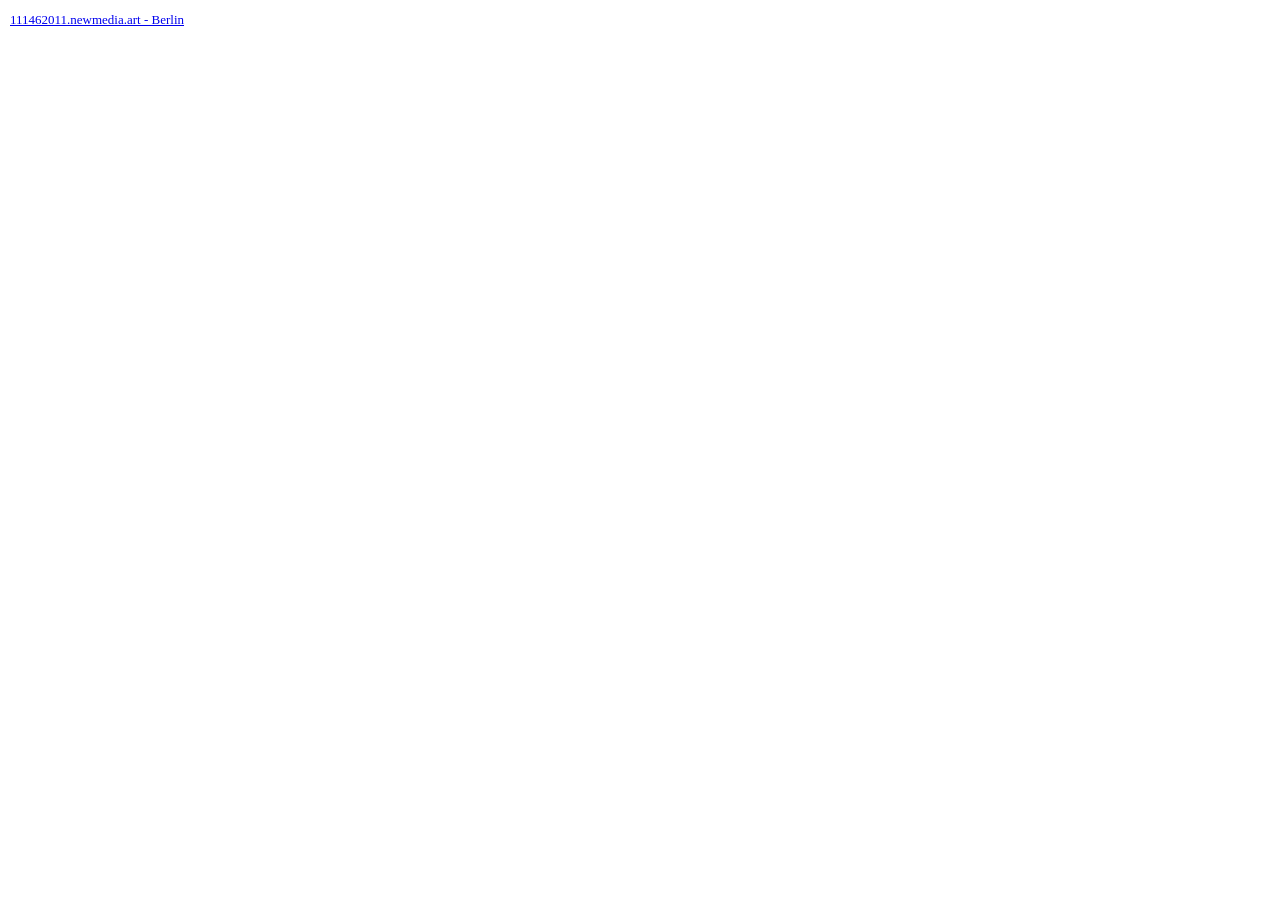
==== index.html @ 45abc76f "Add files via upload" ====
<!DOCTYPE html><html dir="ltr" lang="zh_tw"><head><title>Jodit Editor</title><style>html{margin:0;padding:0;min-height: 100%;}body{box-sizing:border-box;font-size:13px;line-height:1.6;padding:10px;margin:0;background:transparent;color:#000;position:relative;z-index:2;user-select:auto;margin:0px;overflow:auto;outline:none;}table{width:100%;border:none;border-collapse:collapse;empty-cells: show;max-width: 100%;}th,td{padding: 2px 5px;border:1px solid #ccc;-webkit-user-select:text;-moz-user-select:text;-ms-user-select:text;user-select:text}p{margin-top:0;}.jodit_editor .jodit_iframe_wrapper{display: block;clear: both;user-select: none;position: relative;}.jodit_editor .jodit_iframe_wrapper:after {position:absolute;content:"";z-index:1;top:0;left:0;right: 0;bottom: 0;cursor: pointer;display: block;background: rgba(0, 0, 0, 0);} .jodit_disabled{user-select: none;-o-user-select: none;-moz-user-select: none;-khtml-user-select: none;-webkit-user-select: none;-ms-user-select: none}</style></head><body dir="ltr" style="direction: ltr; ;" spellcheck="false"><p><a href="https://111462011.newmedia.art/zh/">111462011.newmedia.art - Berlin</a></p><p><br></p><p><br></p></body></html>
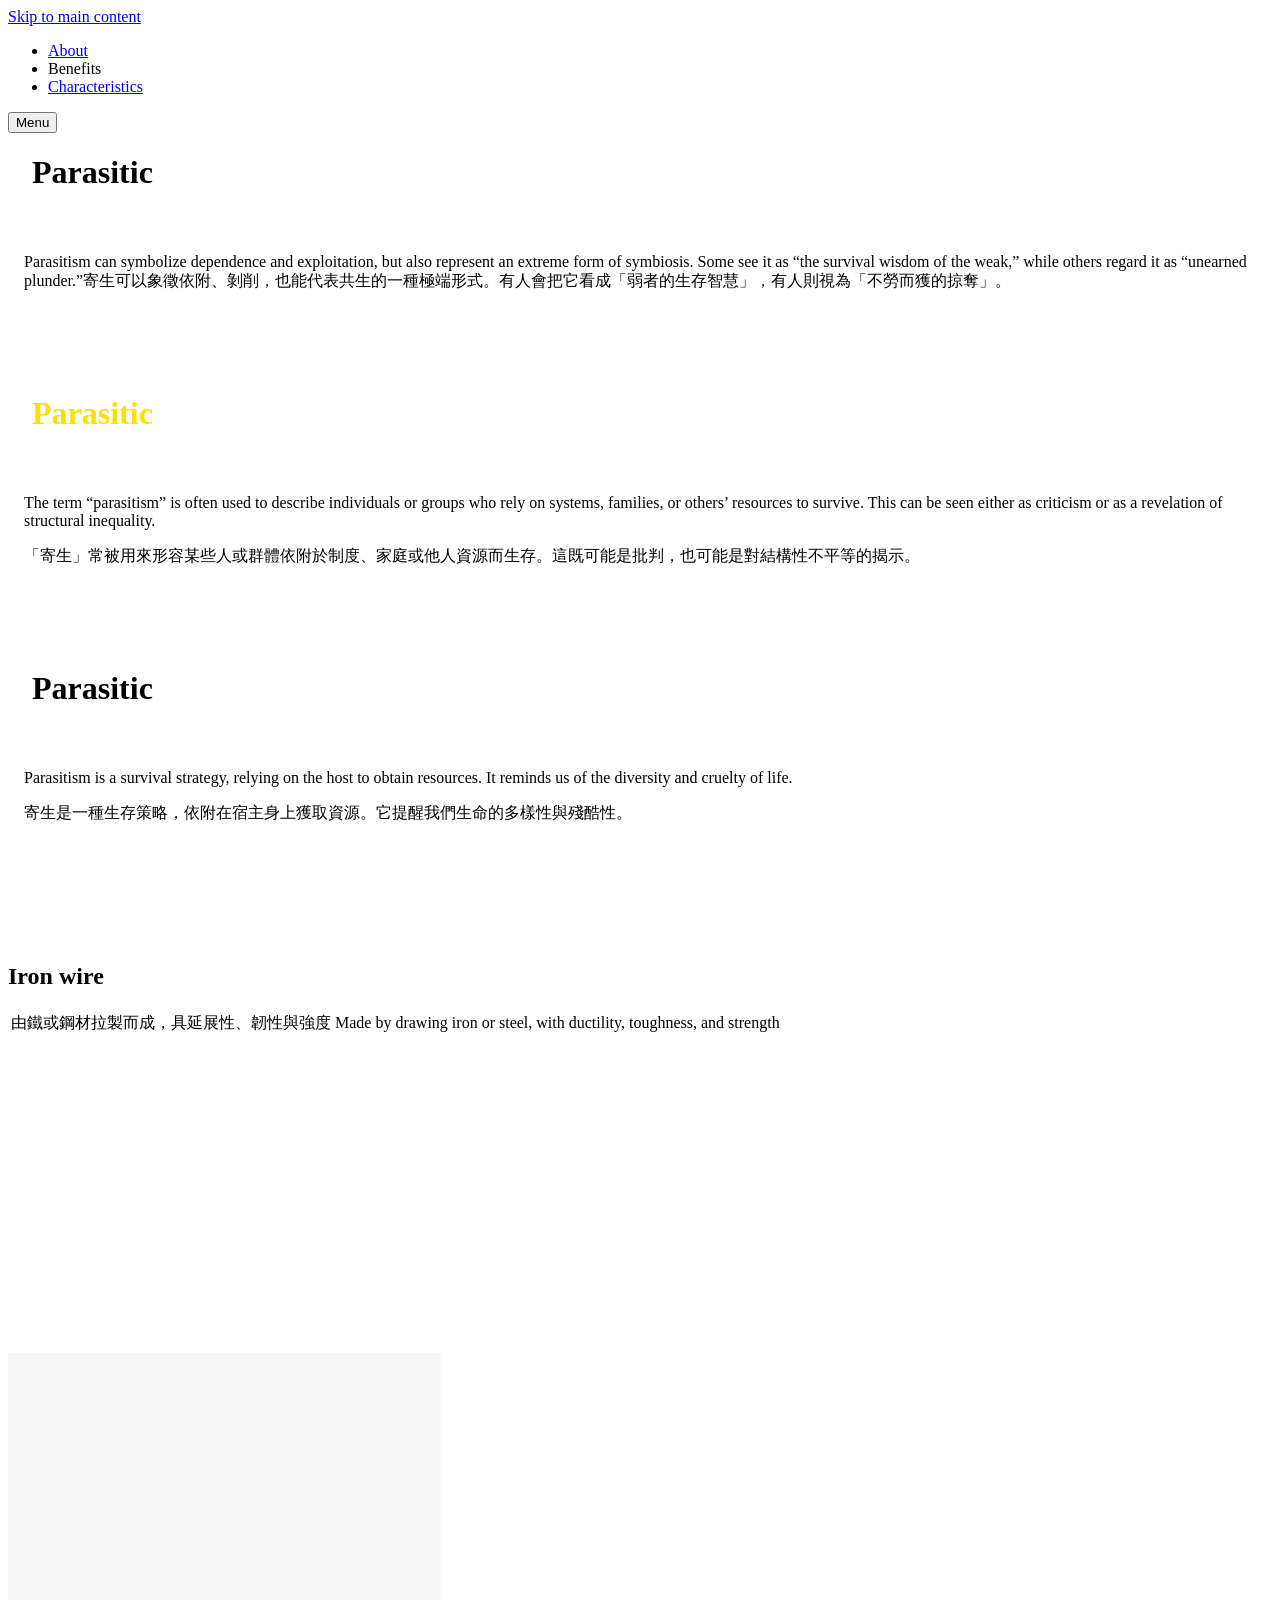
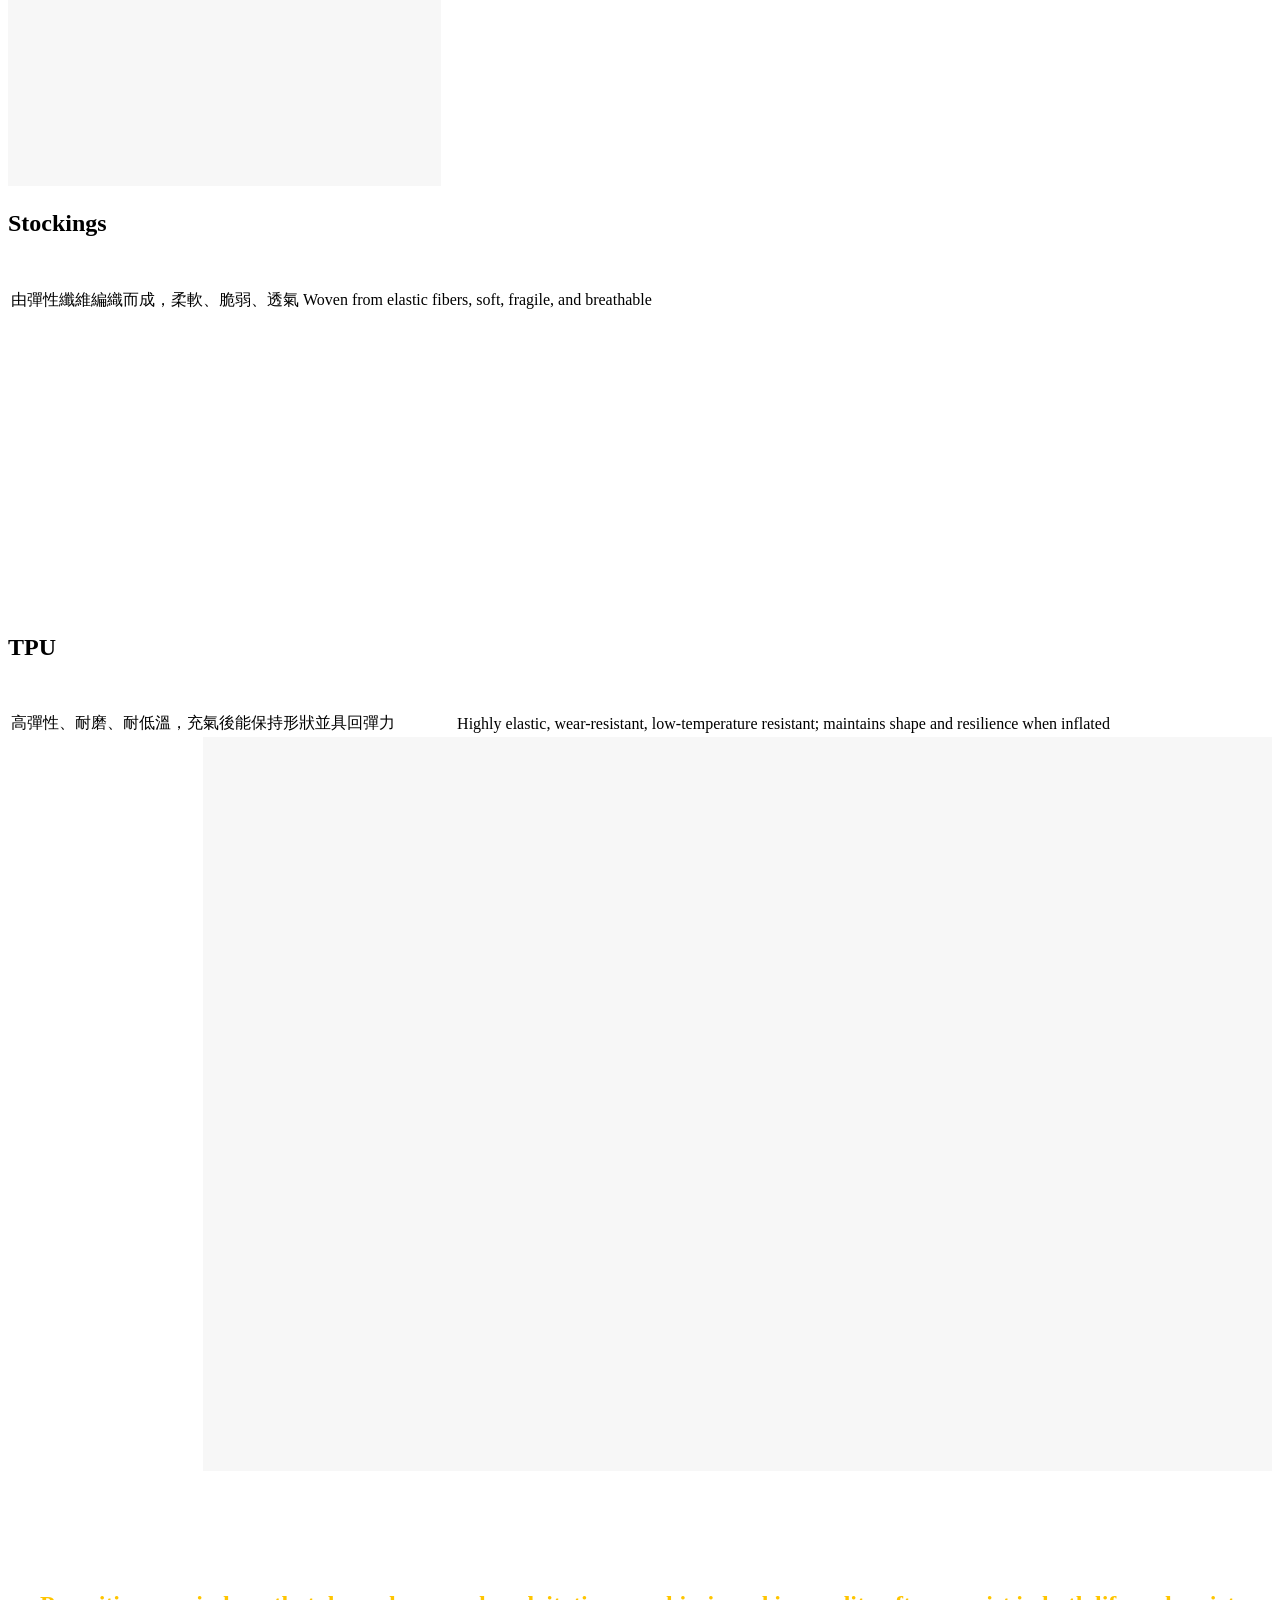
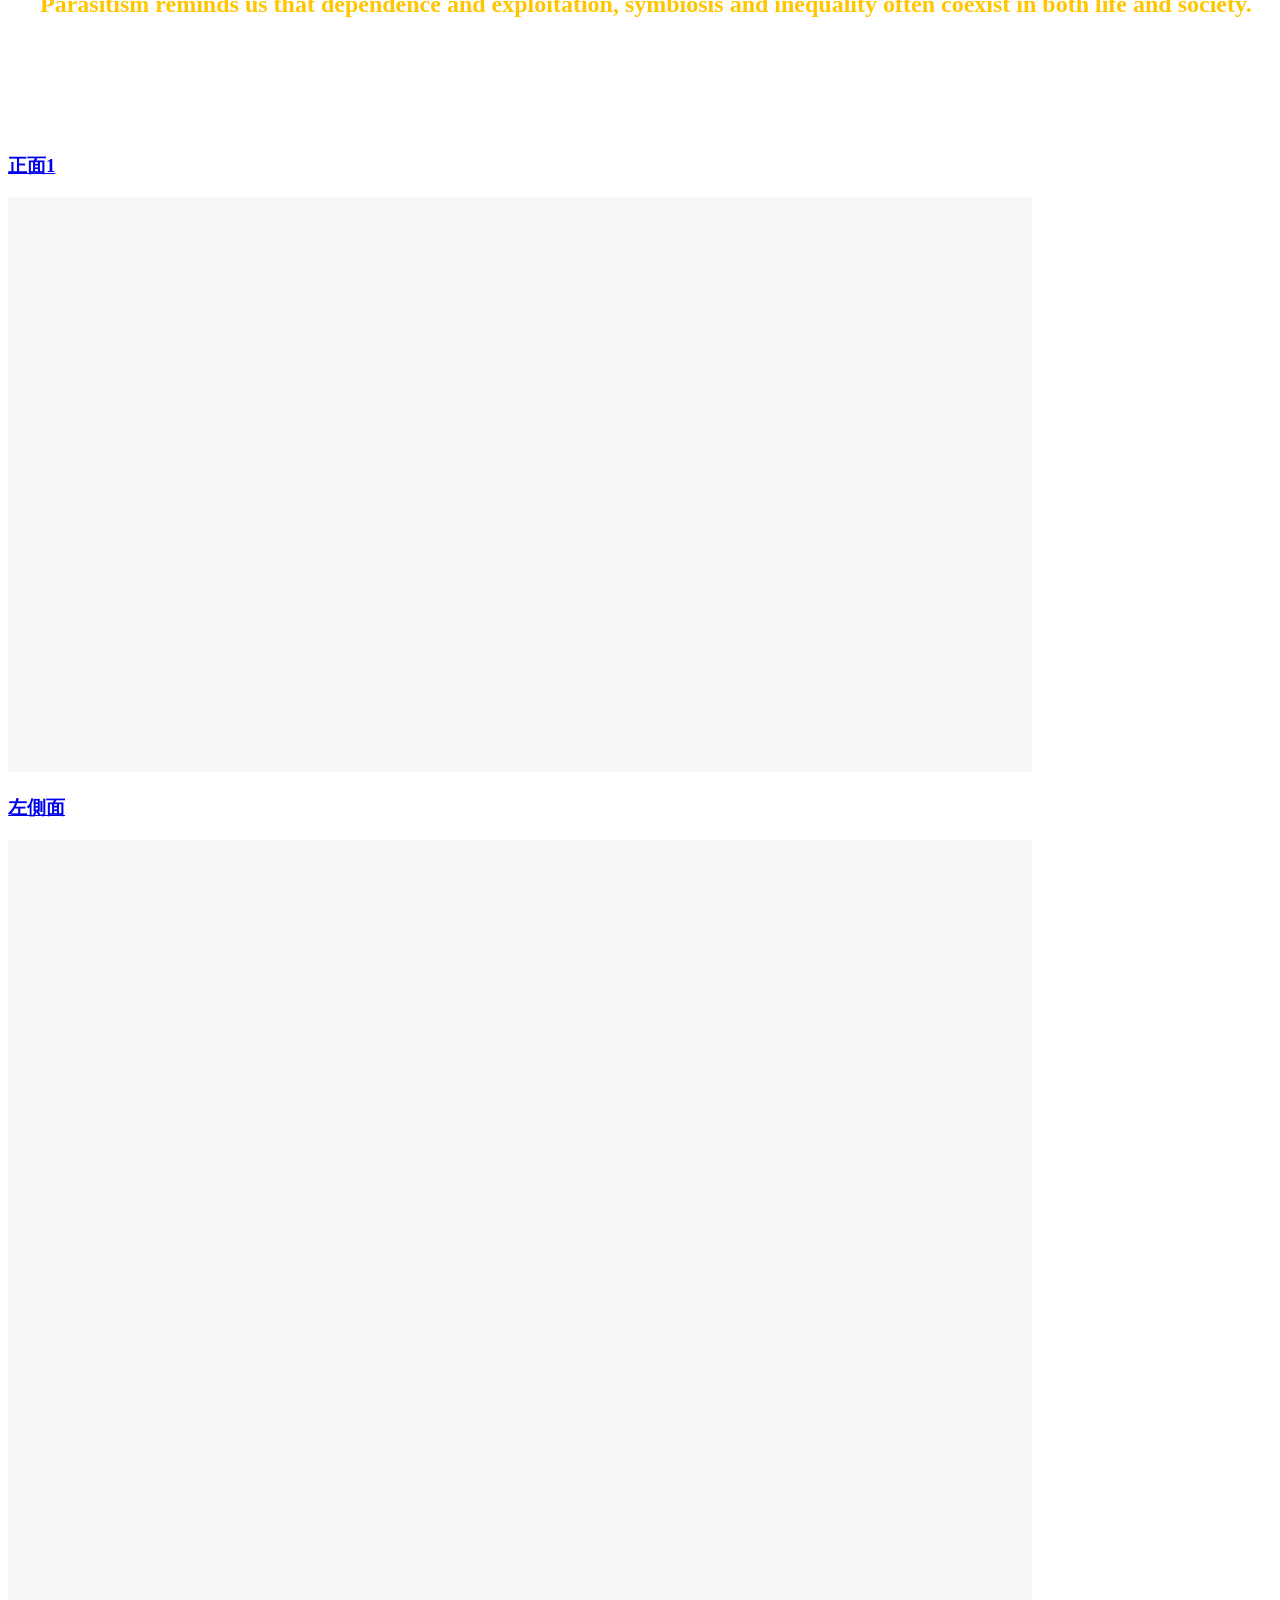
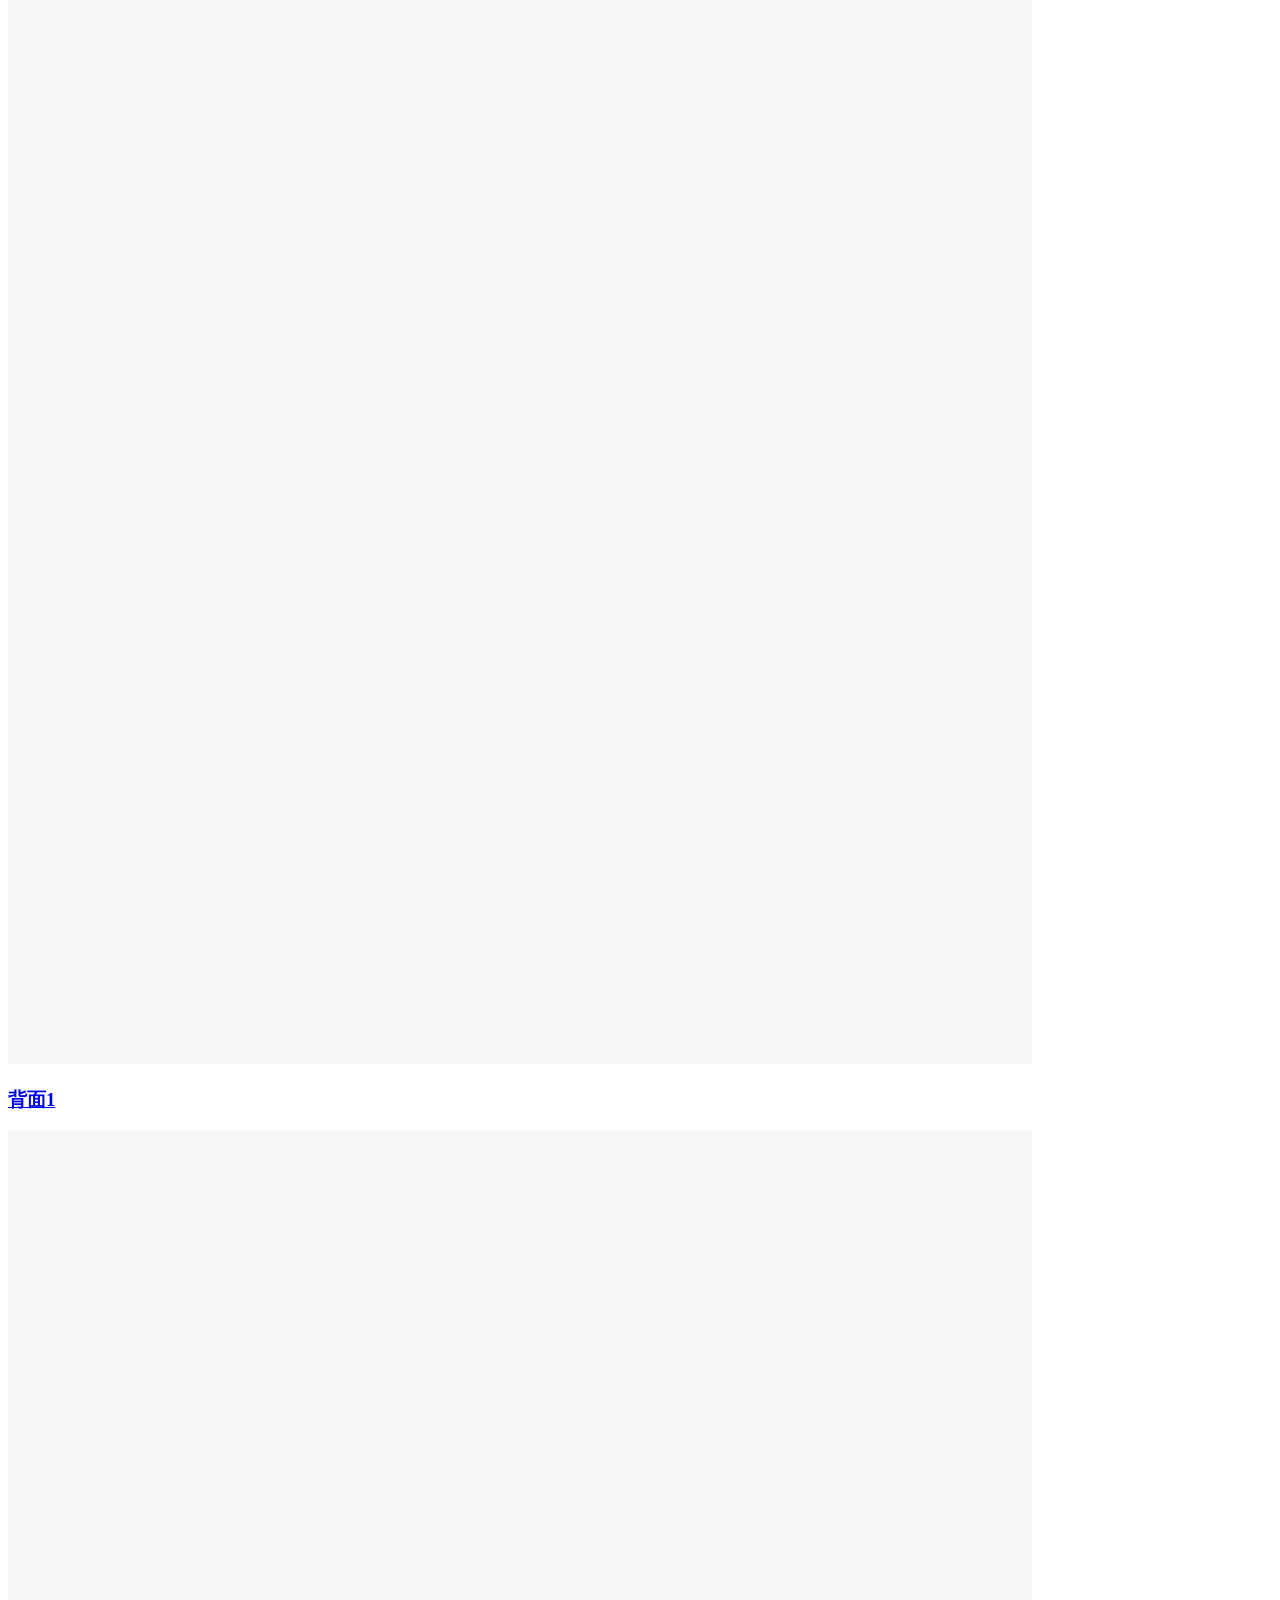
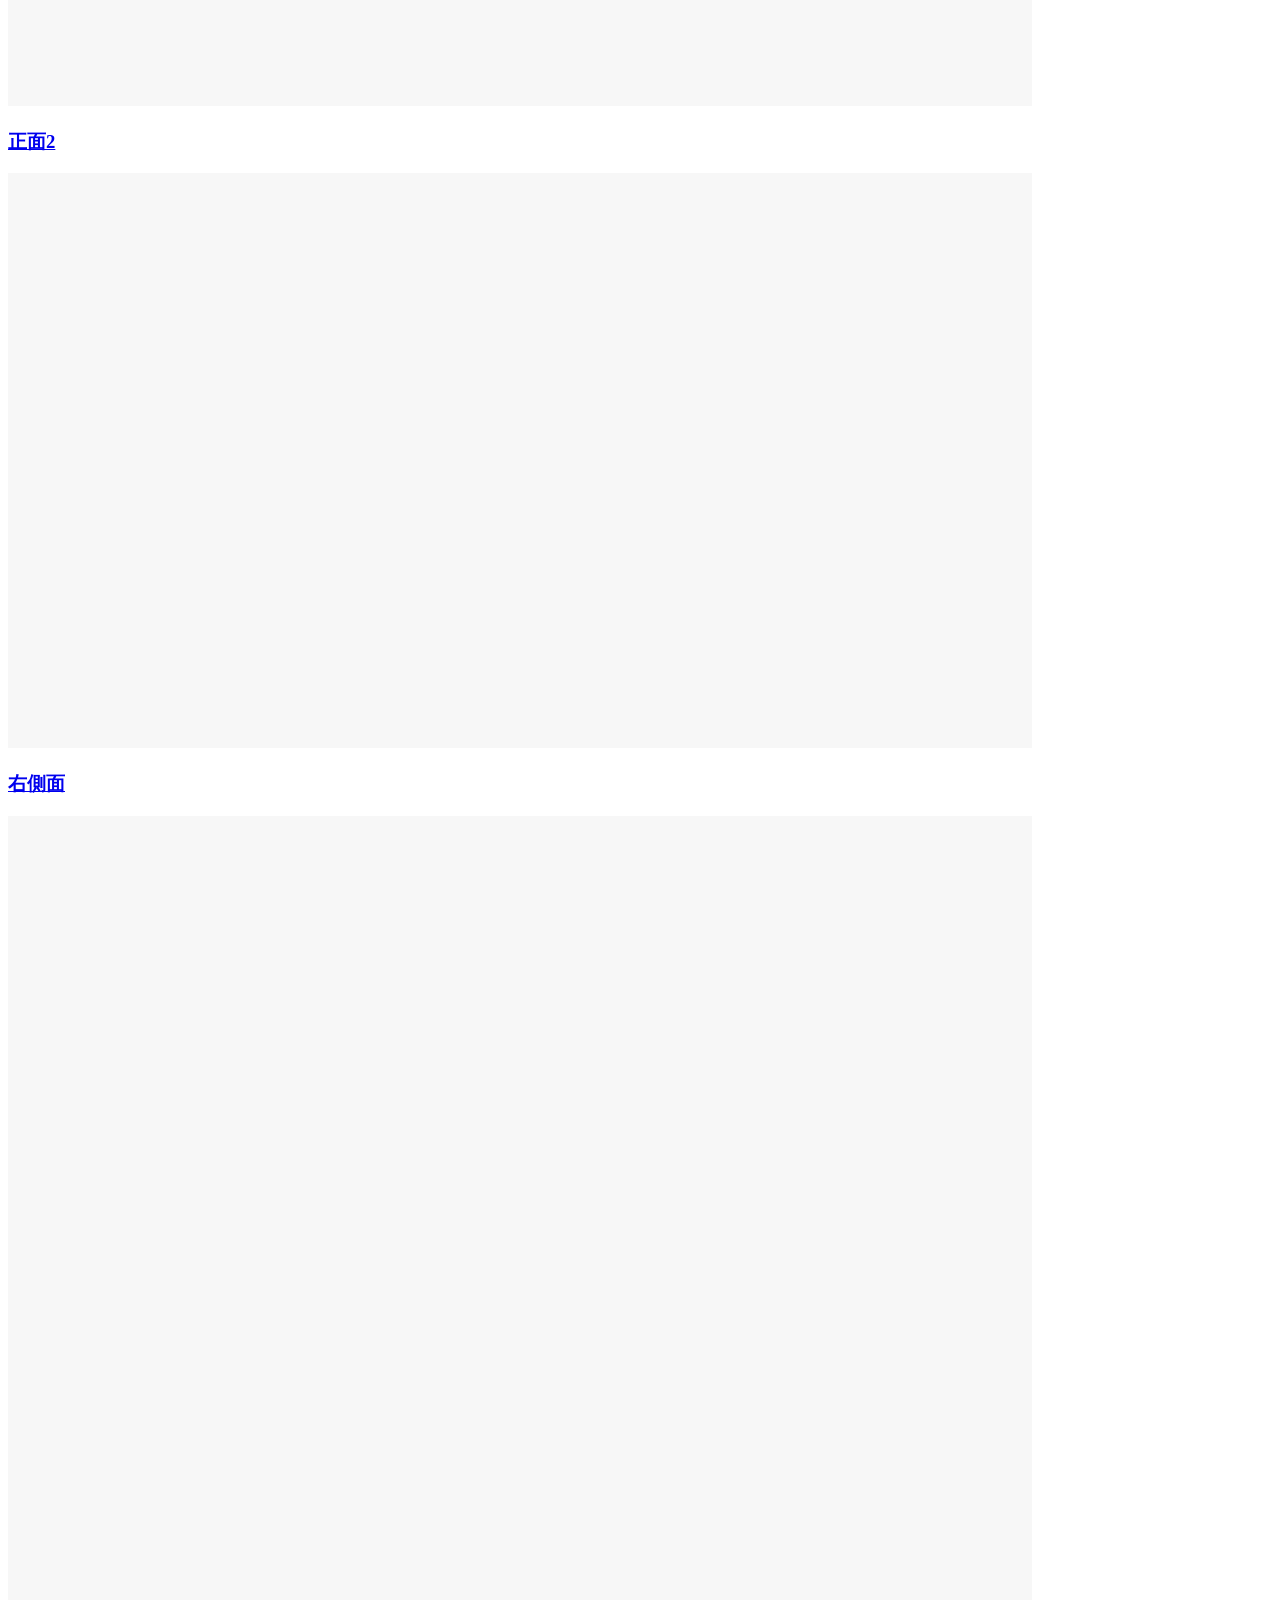
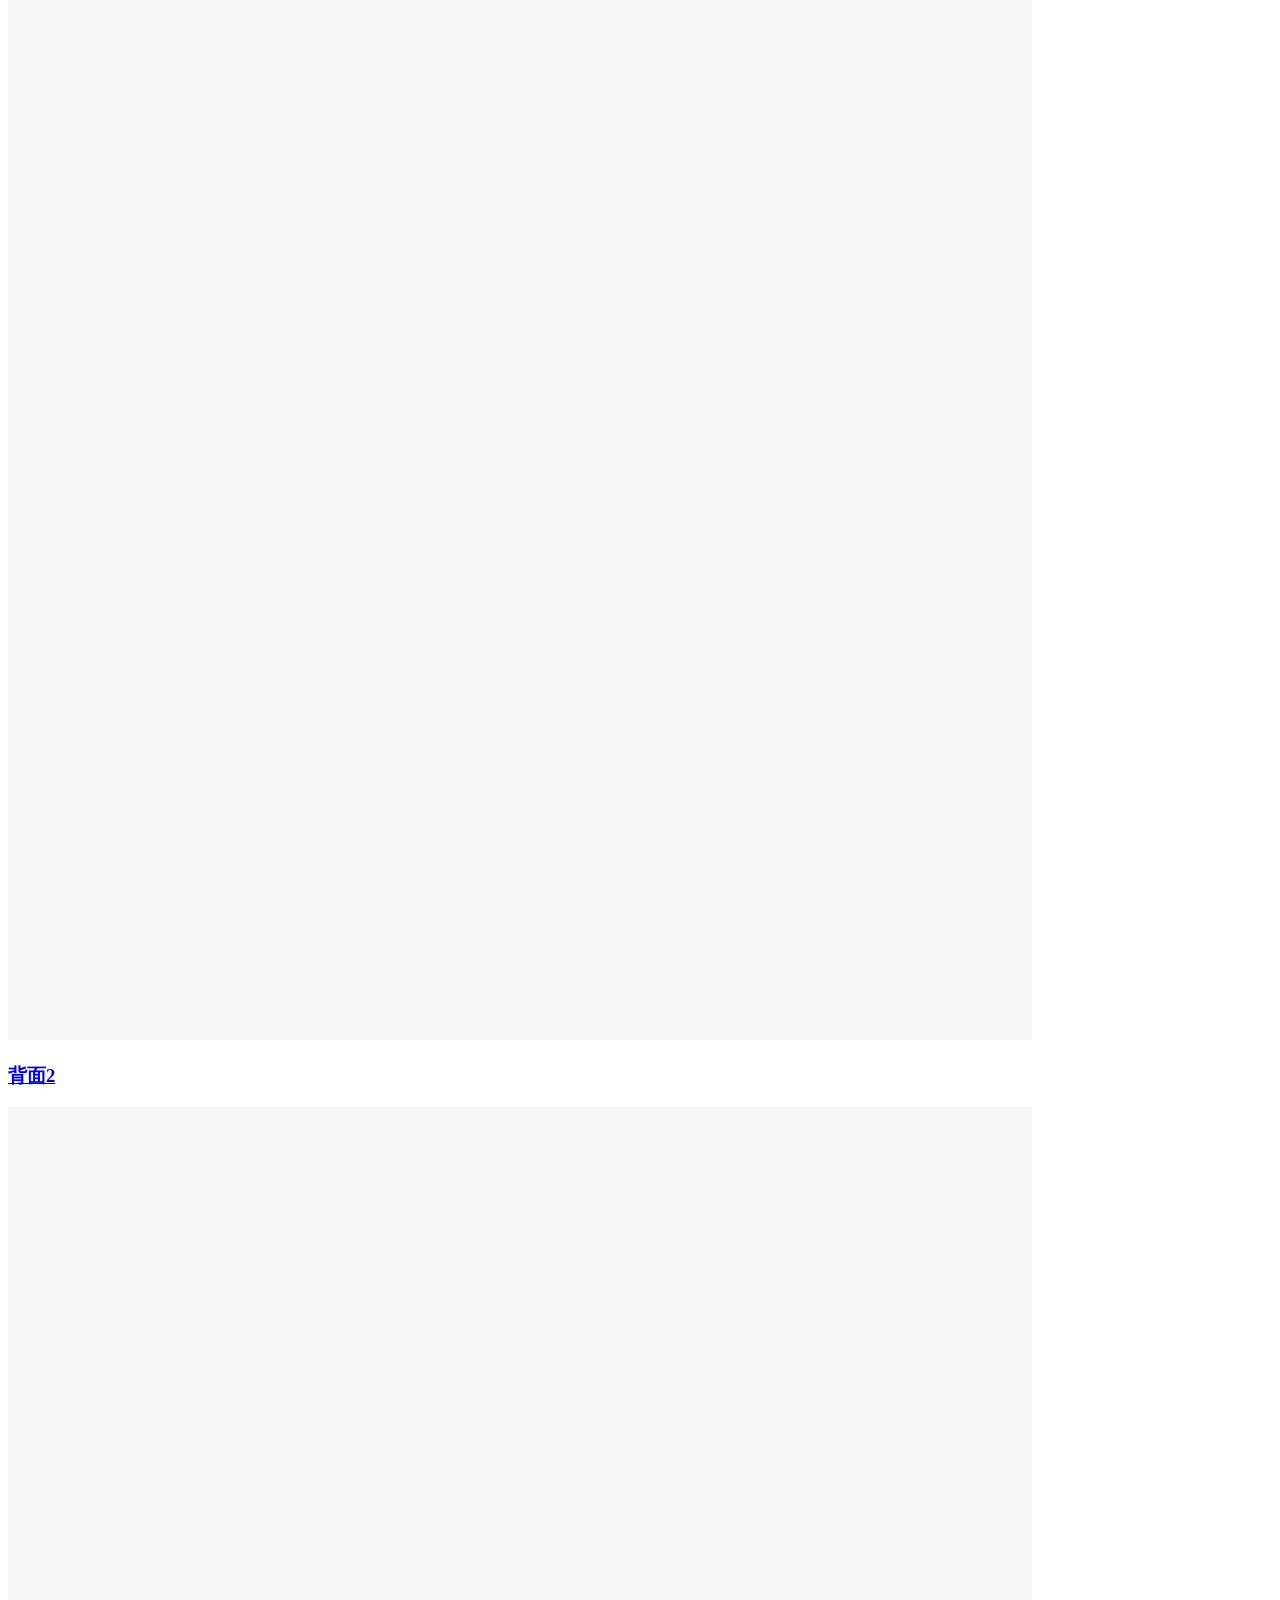
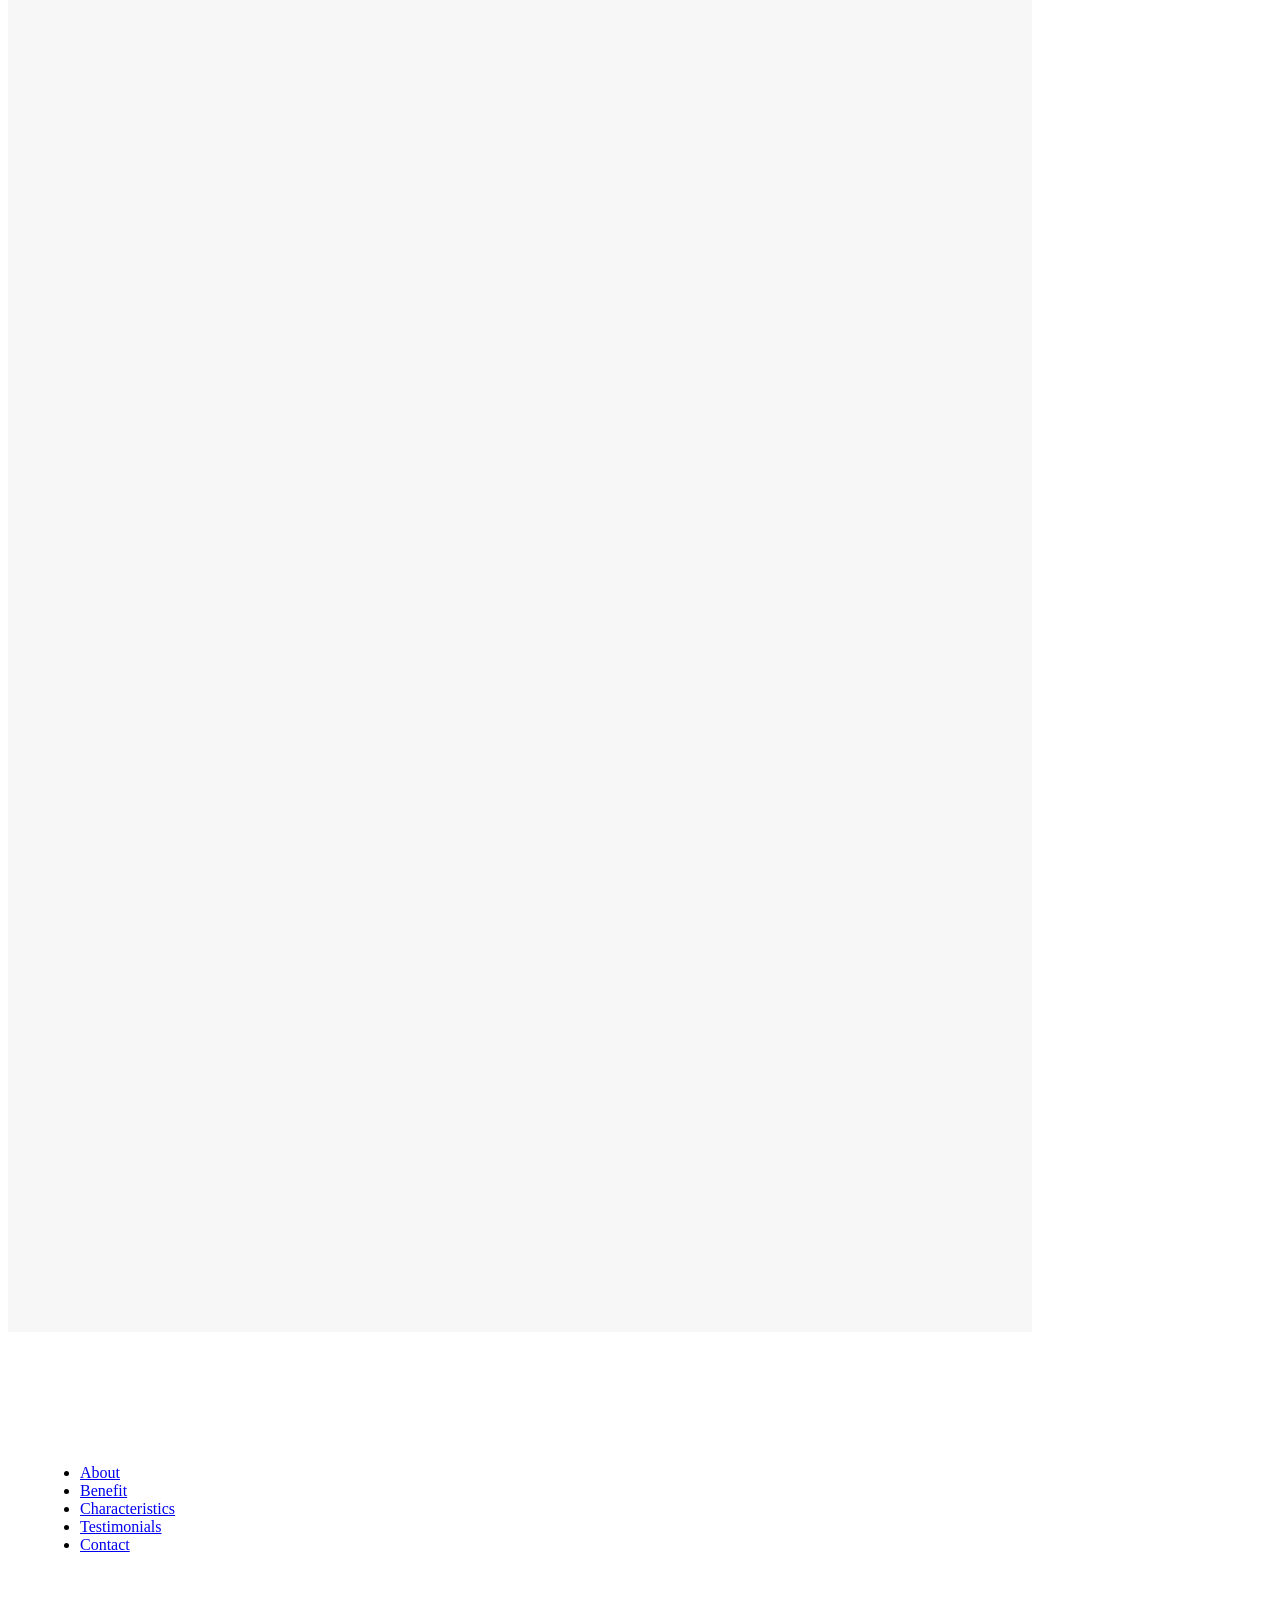
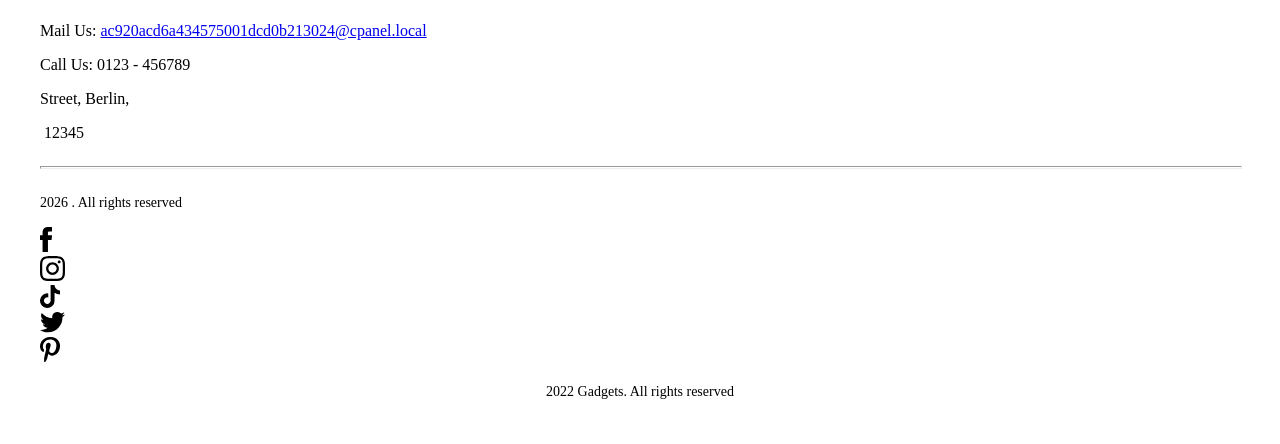
==== commit 30420310: "Add files via upload" ====
--- a/index.html
+++ b/index.html
@@ -1 +1,5 @@
-<!DOCTYPE html><html dir="ltr" lang="zh_tw"><head><title>Jodit Editor</title><style>html{margin:0;padding:0;min-height: 100%;}body{box-sizing:border-box;font-size:13px;line-height:1.6;padding:10px;margin:0;background:transparent;color:#000;position:relative;z-index:2;user-select:auto;margin:0px;overflow:auto;outline:none;}table{width:100%;border:none;border-collapse:collapse;empty-cells: show;max-width: 100%;}th,td{padding: 2px 5px;border:1px solid #ccc;-webkit-user-select:text;-moz-user-select:text;-ms-user-select:text;user-select:text}p{margin-top:0;}.jodit_editor .jodit_iframe_wrapper{display: block;clear: both;user-select: none;position: relative;}.jodit_editor .jodit_iframe_wrapper:after {position:absolute;content:"";z-index:1;top:0;left:0;right: 0;bottom: 0;cursor: pointer;display: block;background: rgba(0, 0, 0, 0);} .jodit_disabled{user-select: none;-o-user-select: none;-moz-user-select: none;-khtml-user-select: none;-webkit-user-select: none;-ms-user-select: none}</style></head><body dir="ltr" style="direction: ltr; ;" spellcheck="false"><p><a href="https://111462011.newmedia.art/zh/">111462011.newmedia.art - Berlin</a></p><p><br></p><p><br></p></body></html>+<!DOCTYPE html><html lang="zh"><head><title>111462011.newmedia.art - Berlin</title><meta http-equiv="Content-Type" content="text/html; charset=utf-8" /><meta name="keywords" content="headphones, wireless headphones, electronics, music, 111462011.newmedia.art, Berlin" /><meta name="description" content="111462011.newmedia.art" /><meta property="og:description" content="111462011.newmedia.art" /><meta name="icbm" content="52.5200066,13.404954" /><meta name="geo.position" content="52.5200066;13.404954" /><meta name="geo.placename" content="Berlin" /><meta property="og:title" content="111462011.newmedia.art - Berlin" /><meta property="og:type" content="website" /><meta property="og:locale" content="zh" /><meta property="og:url" content="https://111462011.newmedia.art/zh" /><meta name="viewport" content="width=device-width, initial-scale=1" /><link rel="icon" href="data:," /><link rel="preconnect" href="" /><link rel="stylesheet" type="text/css" media="screen" href="/webcard/static/app.min.1780930541.css"/><link rel="stylesheet" type="text/css" media="screen" href="/css/custom.260524122532.css" id="customcss"/><link rel="canonical" href="https://111462011.newmedia.art/zh"/><link rel="alternate" hreflang="zh" href="https://111462011.newmedia.art/zh" title="Home"/><script>if (!webcard) var webcard={};webcard.id=3171346;webcard.moduleId=30894757;webcard.culture="zh";webcard.type=2;webcard.isEdit=false;webcard.isPreview=true;webcard.isMobile=/Android|webOS|iPhone|iPad|iPod|BlackBerry/i.test(navigator.userAgent);webcard.isTouch='ontouchstart' in window || navigator.msMaxTouchPoints > 0;webcard.googleMapsEmbedApiKey='AIzaSyDoOLq_ts27g3vEog9sGYB0GJSyWBDK9gs';webcard.googleMapsApiKey='';webcard.apiHost=location.host + '/api.php';var extraPath='';</script><link rel="preload" as="style" href="/g/fonts.css?family=Manrope:300,regular,700,500&amp;subset=latin&amp;display=swap" /><link rel="stylesheet" media="print" onload="this.media='all'" href="/g/fonts.css?family=Manrope:300,regular,700,500&amp;subset=latin&amp;display=swap" /><style>figure{margin:0}#ed-2926731238 { position: absolute; inset: 60px 0px 0px; } #ed-2926731238 img { width: 100%; } @media screen and (max-width: 575px) {  #ed-2926731238 img { width: 100%; }} @media screen and (max-width: 575px) {  #ed-2926731238 { top: 60px; }} #ed-2926731241 { position: absolute; inset: 60px 0px 0px; } #ed-2926731241 img { width: 100%; } @media screen and (max-width: 575px) {  #ed-2926731241 img { width: 100%; }} @media screen and (max-width: 575px) {  #ed-2926731241 { top: 0px; }} #ed-2926731136 { flex-basis: auto; flex-grow: 1; } #ed-2926731139 { flex-grow: 1; flex-basis: auto; } #ed-2926731139 > .inner { place-content: center flex-end; align-items: center; } @media screen and (max-width: 975px) {  #ed-2926731139 > .inner { justify-content: flex-end; }} #ed-2926731130 > .inner { justify-content: space-between; align-items: center; } @media screen and (max-width: 975px) {  #ed-2926731151 > .background-image-holder:not(.ed-lazyload) { background-image: url("/images/976/19616250/Maskgroup-B-dQIDXug263Q-4xtwQbCA.webp") !important; }} #ed-2926731166 .space { height: 24px; } @media screen and (max-width: 975px) {  #ed-2926731166 .space { height: 10px; }} @media screen and (max-width: 575px) {  #ed-2926731166 .space { height: 16px; }} #ed-2926731169 { flex-basis: 470px; } #ed-2926731172 .space { height: 48px; } @media screen and (max-width: 975px) {  #ed-2926731172 .space { height: 20px; }} @media screen and (max-width: 575px) {  #ed-2926731172 .space { height: 24px; }} #ed-2926731160 { flex-shrink: 1; flex-grow: 1; } #ed-2926731160 > .inner { place-content: center flex-start; } @media screen and (max-width: 575px) {  #ed-2926731160 { order: 2; }} #ed-2926731181 { text-align: center; } #ed-2926731181 img { width: 584px; } #ed-2926731178 { flex-grow: 1; flex-shrink: 1; } #ed-2926731178 > .inner { align-content: flex-start; align-items: flex-start; } @media screen and (max-width: 575px) {  #ed-2926731178 { order: 1; }} #ed-2926731157 > .inner { justify-content: space-between; align-items: stretch; } @media screen and (max-width: 975px) {  #ed-2926731157 > .inner { max-width: none; min-width: 100%; }} #ed-2926731193 .space { height: 24px; } @media screen and (max-width: 975px) {  #ed-2926731193 .space { height: 10px; }} @media screen and (max-width: 575px) {  #ed-2926731193 .space { height: 16px; }} #ed-2926731196 { flex-basis: 470px; } #ed-2926731199 .space { height: 48px; } @media screen and (max-width: 975px) {  #ed-2926731199 .space { height: 20px; }} @media screen and (max-width: 575px) {  #ed-2926731199 .space { height: 24px; }} #ed-2926731187 { flex-shrink: 1; flex-grow: 1; } #ed-2926731187 > .inner { place-content: center flex-start; } @media screen and (max-width: 575px) {  #ed-2926731187 { order: 2; }} #ed-2926731208 img { width: 100%; } #ed-2926731205 { flex-grow: 1; flex-shrink: 1; } #ed-2926731205 > .inner { align-content: flex-start; align-items: flex-start; } @media screen and (max-width: 575px) {  #ed-2926731205 { order: 1; }} #ed-2926731184 > .inner { justify-content: space-between; align-items: stretch; } @media screen and (max-width: 975px) {  #ed-2926731184 > .inner { max-width: none; min-width: 100%; }} #ed-2926731220 .space { height: 24px; } @media screen and (max-width: 975px) {  #ed-2926731220 .space { height: 10px; }} @media screen and (max-width: 575px) {  #ed-2926731220 .space { height: 16px; }} #ed-2926731223 { flex-basis: 470px; } #ed-2926731226 .space { height: 48px; } @media screen and (max-width: 975px) {  #ed-2926731226 .space { height: 20px; }} @media screen and (max-width: 575px) {  #ed-2926731226 .space { height: 24px; }} #ed-2926731214 { flex-shrink: 1; flex-grow: 1; } #ed-2926731214 > .inner { place-content: center flex-start; } @media screen and (max-width: 575px) {  #ed-2926731214 { order: 2; }} #ed-2926731235 { text-align: center; } #ed-2926731235 img { width: 598px; } #ed-2926731232 { flex-grow: 1; flex-shrink: 1; } #ed-2926731232 > .inner { align-content: flex-start; align-items: flex-start; } @media screen and (max-width: 575px) {  #ed-2926731232 { order: 1; }} #ed-2926731211 > .inner { justify-content: space-between; align-items: stretch; } @media screen and (max-width: 975px) {  #ed-2926731211 > .inner { max-width: none; min-width: 100%; }} #ed-2926731148 > .inner { place-content: center flex-start; flex-flow: wrap; padding: 0px 16px; } #ed-2926731148 { flex-basis: auto; order: 0; flex-grow: 1; opacity: 1; } @media screen and (max-width: 975px) {  #ed-2926731148 { min-height: 0px; }} @media screen and (max-width: 975px) {  #ed-2926731148 > .inner { align-content: flex-start; padding: 32px; }} #ed-2926731145 > .inner { align-content: stretch; flex-direction: column; } #ed-2926731145 { min-height: 90vh; } @media screen and (max-width: 975px) {  #ed-2926731145 { min-height: 400px; }} #ed-2944297471 > .inner { align-items: center; align-content: center; } @media screen and (max-width: 575px) {  #ed-2944297483 > .background-image-holder:not(.ed-lazyload) { background-image: url("/images/576/25808863/a6b2a56be022ba6e3b22d2e94aa952f0-a6-QwQgcacK4eu9tnad9nQ.jpg") !important; }} #ed-2944297480 { flex-basis: 10px; flex-grow: 1; min-height: 300px; } #ed-2944297468 > .inner { justify-content: space-between; align-items: stretch; } #ed-2926731247 .background-image-holder { background-size: contain; background-position: 0% 50%; } #null .background-image-holder { background-position: left center; background-size: contain; } @media screen and (max-width: 975px) {  #ed-2926731247 > .background-image-holder:not(.ed-lazyload) { background-image: url("/images/976/6319045/Maskgroup3.png") !important; }} @media screen and (max-width: 975px) {  #null > .background-image-holder:not(.ed-lazyload) { background-image: url("/images/976/6319045/Maskgroup3.png") !important; }} @media screen and (max-width: 575px) {  #null > .background-image-holder:not(.ed-lazyload) { background-image: url("/images/576/6319045/Maskgroup3.png") !important; }} @media screen and (max-width: 575px) {  #ed-2926731247 .background-image-holder { background-position: 0% 0%; background-size: contain; }} @media screen and (max-width: 575px) {  #ed-2926731247 > .background-image-holder:not(.ed-lazyload) { background-image: url("/images/576/6319045/Maskgroup3.png") !important; }} #ed-2926731253 img { width: 433px; } @media screen and (max-width: 975px) {  #ed-2926731253 img { width: 100%; }} @media screen and (max-width: 575px) {  #ed-2926731253 img { width: 100%; }} #ed-2926731250 { flex-shrink: 1; flex-grow: 1; } #ed-2926731250 > .inner { place-content: flex-start; align-items: flex-start; } #ed-2926731262 .space { height: 30px; } #ed-2926731265 { flex-basis: 500px; } #ed-2926731256 { flex-grow: 1; flex-shrink: 1; } #ed-2926731256 > .inner { place-content: center flex-start; align-items: flex-start; } #ed-2926731244 > .inner { justify-content: space-between; align-items: stretch; } #ed-2944297510 .background-image-holder { background-position: center center; } @media screen and (max-width: 575px) {  #ed-2944297510 > .background-image-holder:not(.ed-lazyload) { background-image: url("/images/576%2C735x356%2B0%2B0/25809144/TessutoinTPUtraslucidoPellicolaimpermeabileperindumentiinTPUTessutodidesignSacchettoinPVCtrasparenteAlmezzometro-EtsyItalia-q4HSLF5-bfZV4LcJrAcl2A.jpg") !important; }} #ed-2944297507 { flex-basis: 10px; flex-grow: 1; min-height: 300px; } #ed-2944297489 .background-image-holder { background-size: contain; background-position: 0% 50%; } #null .background-image-holder { background-position: left center; background-size: contain; } @media screen and (max-width: 975px) {  #ed-2944297489 > .background-image-holder:not(.ed-lazyload) { background-image: url("/images/976/6319045/Maskgroup3.png") !important; }} @media screen and (max-width: 975px) {  #null > .background-image-holder:not(.ed-lazyload) { background-image: url("/images/976/6319045/Maskgroup3.png") !important; }} @media screen and (max-width: 575px) {  #null > .background-image-holder:not(.ed-lazyload) { background-image: url("/images/576/6319045/Maskgroup3.png") !important; }} @media screen and (max-width: 575px) {  #ed-2944297489 .background-image-holder { background-position: 0% 0%; background-size: contain; }} @media screen and (max-width: 575px) {  #ed-2944297489 > .background-image-holder:not(.ed-lazyload) { background-image: url("/images/576/6319045/Maskgroup3.png") !important; }} #ed-2944297501 .space { height: 30px; } #ed-2944297504 { flex-basis: 500px; } #ed-2944297495 { flex-grow: 1; flex-shrink: 1; } #ed-2944297495 > .inner { place-content: center flex-start; align-items: flex-start; } #ed-2944297492 { flex-shrink: 1; flex-grow: 1; } #ed-2944297492 > .inner { place-content: flex-start; align-items: flex-start; } #ed-2944297486 > .inner { justify-content: space-between; align-items: stretch; } #ed-2926731343 { flex-basis: 100%; text-align: right; } #ed-2926731343 img { width: 1069px; } @media screen and (max-width: 975px) {  #ed-2926731343 img { width: 550px; }} #ed-2926731340 { flex-shrink: 1; flex-grow: 1; } @media screen and (max-width: 575px) {  #ed-2926731340 { margin: 0px 0px 0px -80px; }} #ed-2926731331 > .inner { justify-content: space-between; align-items: stretch; padding: 6rem 0rem 6rem 2rem; } @media screen and (max-width: 975px) {  #ed-2926731331 > .inner { padding: 5rem 0rem 5rem 2rem; }} @media screen and (max-width: 575px) {  #ed-2926731331 > .inner { padding: 4rem 0rem 4rem 2rem; }} #ed-2926731571 > .inner { align-items: center; justify-content: space-between; } #ed-2926731580 > .inner { align-items: center; justify-content: space-between; } #ed-2926731589 > .inner { align-items: center; justify-content: space-between; } #ed-2926731547 { flex-basis: 50%; } @media screen and (max-width: 575px) {  #ed-2926731547 { flex-basis: 100%; }} #ed-2989737355 > .inner { align-items: center; justify-content: space-between; } #ed-2989737364 > .inner { align-items: center; justify-content: space-between; } #ed-2989737373 > .inner { align-items: center; justify-content: space-between; } #ed-2989737349 { flex-basis: 50%; } @media screen and (max-width: 575px) {  #ed-2989737349 { flex-basis: 100%; }} #ed-2926731541 > .inner { justify-content: space-between; } #ed-2926731487 .space { height: 16px; } #ed-2926731481 > .inner { justify-content: flex-start; } #ed-2926731496 { flex-basis: 100%; } #ed-2926731499 .space { height: 36px; } @media screen and (max-width: 975px) {  #ed-2926731499 .space { height: 16px; }} @media screen and (max-width: 575px) {  #ed-2926731499 .space { height: 25px; }} #ed-2926731502 { flex-basis: 50%; } @media screen and (max-width: 975px) {  #ed-2926731502 { flex-basis: 100%; margin: 0px 0px 16px; }} #ed-2926731505 { flex-basis: 50%; } @media screen and (max-width: 975px) {  #ed-2926731505 { flex-basis: 100%; }} #ed-2926731493 > .inner { justify-content: flex-end; } @media screen and (max-width: 575px) {  #ed-2926731493 > .inner { justify-content: flex-start; }} #ed-2926731478 > .inner { place-content: flex-start center; align-items: flex-start; } #ed-2926731508 hr { width: 100%; height: 1px; }  #ed-2926731523 svg { width: 12px; } #ed-2926731523 { flex-basis: auto; margin: 0px 20px 0px 0px; } #ed-2926731526 svg { width: 25px; } #ed-2926731526 { flex-basis: auto; margin: 0px 20px 0px 0px; } #ed-2926731529 svg { width: 20px; } #ed-2926731529 { flex-basis: auto; margin: 0px 20px 0px 0px; } #ed-2926731532 svg { width: 25px; } #ed-2926731532 { flex-basis: auto; margin: 0px 20px 0px 0px; } #ed-2926731535 svg { width: 20px; } #ed-2926731535 { flex-basis: auto; } #ed-2926731520 { flex-basis: auto; } #ed-2926731520 > .inner { align-items: center; align-content: center; } @media screen and (max-width: 575px) {  #ed-2926731538 { margin: 20px 0px 0px; }} #ed-2926731511 > .inner { place-content: center space-between; align-items: center; } @media screen and (max-width: 975px) {  #ed-2926731511 > .inner { justify-content: space-between; }} @media screen and (max-width: 575px) {  #ed-2926731511 > .inner { justify-content: center; }} #ed-2926731475 > .inner { justify-content: center; padding: 6rem 32px 20px; }</style></head><body class="page-30894757 pagelayout-1 index slogan culture-zh"><a href="#main-content" class="wv-link-content button">Skip to main content</a>
+<figure class="ed-element ed-image" id="ed-2926731238"><img src="/images/1920/6314344/Maskgroup.png" alt="" srcset="/images/576/6314344/Maskgroup.png 576w, /images/976/6314344/Maskgroup.png 976w, /images/1920/6314344/Maskgroup.png 1920w, /images/3840/6314344/Maskgroup.png 2x"></figure><figure class="ed-element ed-image hide-lg hide-md" id="ed-2926731241"><img src="/images/1920/6314344/Maskgroup.png" alt=""></figure><div class="ed-element ed-container wv-boxed menu-wrapper wv-overflow_visible preset-menu-v2-product-landing-page-electronics" id="ed-2926731130"><header class="inner"><nav class="ed-element ed-menu wv-custom" id="ed-2926731136"><ul class="menu-level-0"><li class="first"><a href="/zh#ed-2926731244" class="wv-link-elm first">About</a></li><li><a>Benefits</a></li><li class="end"><a href="/zh#ed-2926731541" class="wv-link-elm last">Characteristics</a></li></ul></nav><div class="ed-element ed-container mobile-cont wv-overflow_visible" id="ed-2926731139"><div class="inner"><div class="ed-element ed-html menu-trigger" id="ed-2926731142"><div class="menu-trigger-box"><button class="menu-trigger-inner">Menu</button></div></div></div></div></header></div><div class="ed-element ed-container banner preset-banner-v3-product-landing-page-electronics" id="ed-2926731145"><div class="inner" role="banner"><div class="ed-element ed-container banner-content wv-spacer wv-boxed parallax full-width" id="ed-2926731148"><div class="background"><figure class="ed-element ed-image wv-bg" id="ed-2926731151"><div class="background-image-holder" style="background-image: url(&quot;/images/1920/19616250/Maskgroup-B-dQIDXug263Q-4xtwQbCA.webp&quot;);"></div></figure></div><div class="inner" data-parallax-amount="40"><div class="ed-element ed-content-slider" id="ed-2926731154"><div class="slider-container" data-parameters="{&quot;items&quot;:[],&quot;adaptiveHeight&quot;:false,&quot;slidesToShow&quot;:1,&quot;slidesToScroll&quot;:1,&quot;rows&quot;:1,&quot;slidesPerRow&quot;:1,&quot;height&quot;:null,&quot;animation&quot;:&quot;fade&quot;,&quot;animationSpeed&quot;:&quot;800ms&quot;,&quot;direction&quot;:&quot;horizontal&quot;,&quot;autoplay&quot;:true,&quot;autoplaySpeed&quot;:&quot;4s&quot;,&quot;pauseOnHover&quot;:false,&quot;loop&quot;:true,&quot;nav&quot;:false,&quot;dots&quot;:false,&quot;enlarge&quot;:false,&quot;retinaImages&quot;:false,&quot;lazyLoad&quot;:&quot;progressive&quot;,&quot;variableWidth&quot;:false,&quot;centerMode&quot;:false,&quot;centerPadding&quot;:&quot;0px&quot;,&quot;asNavFor&quot;:&quot;&quot;}" aria-roledescription="carousel"><div class="ed-slider-item"><div class="ed-element ed-container flex-align-items-stretch flex-justify-content-space-between preset-unequal-columns-v2-product-landing-page-electronics-slider-in-header-1 wv-boxed" id="ed-2926731157"><div class="inner"><div class="ed-element ed-container flex-justify-content-start unequal-columns-box unequal-columns-box-flex wv-overflow_visible" id="ed-2926731160"><div class="inner"><div class="ed-element ed-headline custom-theme" id="ed-2926731163"><h1><span class="gradient-text">&nbsp;Parasitic</span></h1></div><div class="ed-element ed-spacer" id="ed-2926731166"><div class="space"></div></div><div class="ed-element ed-text custom-theme" id="ed-2926731169"><p>Parasitism can symbolize dependence and exploitation, but also represent an extreme form of symbiosis. Some see it as “the survival wisdom of the weak,” while others regard it as “unearned plunder.”寄生可以象徵依附、剝削，也能代表共生的一種極端形式。有人會把它看成「弱者的生存智慧」，有人則視為「不勞而獲的掠奪」。</p></div><div class="ed-element ed-spacer" id="ed-2926731172"><div class="space"></div></div></div></div><div class="ed-element ed-container flex-align-items-start flex-align-content-start unequal-columns-box unequal-columns-box-shrink wv-overflow_visible" id="ed-2926731178"><div class="inner"><figure class="ed-element ed-image" id="ed-2926731181"><img src="/images/584%2C1777x2048%2B135%2B0/25806795/IMG_0115-fjfAhdyL2e0ejXCE6q03qA.PNG" alt="" srcset="/images/576%2C1777x2048%2B135%2B0/25806795/IMG_0115-fjfAhdyL2e0ejXCE6q03qA.PNG 576w, /images/584%2C1777x2048%2B135%2B0/25806795/IMG_0115-fjfAhdyL2e0ejXCE6q03qA.PNG 584w, /images/1168%2C1777x2048%2B135%2B0/25806795/IMG_0115-fjfAhdyL2e0ejXCE6q03qA.PNG 2x"></figure></div></div></div></div></div><div class="ed-slider-item"><div class="ed-element ed-container flex-align-items-stretch flex-justify-content-space-between wv-boxed preset-unequal-columns-v2-product-landing-page-electronics-slider-in-header-2" id="ed-2926731184"><div class="inner"><div class="ed-element ed-container flex-justify-content-start unequal-columns-box unequal-columns-box-flex wv-overflow_visible" id="ed-2926731187"><div class="inner"><div class="ed-element ed-headline custom-theme" id="ed-2926731190"><h1><span style="color: rgb(250, 225, 0);">&nbsp;Parasitic</span><span class="color-primary"><br></span></h1></div><div class="ed-element ed-spacer" id="ed-2926731193"><div class="space"></div></div><div class="ed-element ed-text custom-theme" id="ed-2926731196"><p>The term “parasitism” is often used to describe individuals or groups who rely on systems, families, or others’ resources to survive. This can be seen either as criticism or as a revelation of structural inequality.</p><p>「寄生」常被用來形容某些人或群體依附於制度、家庭或他人資源而生存。這既可能是批判，也可能是對結構性不平等的揭示。</p></div><div class="ed-element ed-spacer" id="ed-2926731199"><div class="space"></div></div></div></div><div class="ed-element ed-container flex-align-items-start flex-align-content-start unequal-columns-box unequal-columns-box-shrink wv-overflow_visible" id="ed-2926731205"><div class="inner"><figure class="ed-element ed-image" id="ed-2926731208"><img src="/images/1024/25774916/-2-pVR2YY4TAgRBpAe-YjnfCg.png" alt=""></figure></div></div></div></div></div><div class="ed-slider-item"><div class="ed-element ed-container flex-align-items-stretch flex-justify-content-space-between wv-boxed preset-unequal-columns-v2-product-landing-page-electronics-slider-in-header-3" id="ed-2926731211"><div class="inner"><div class="ed-element ed-container flex-justify-content-start unequal-columns-box unequal-columns-box-flex wv-overflow_visible" id="ed-2926731214"><div class="inner"><div class="ed-element ed-headline custom-theme" id="ed-2926731217"><h1>&nbsp;Parasitic</h1></div><div class="ed-element ed-spacer" id="ed-2926731220"><div class="space"></div></div><div class="ed-element ed-text custom-theme" id="ed-2926731223"><p>Parasitism is a survival strategy, relying on the host to obtain resources. It reminds us of the diversity and cruelty of life.</p><p>寄生是一種生存策略，依附在宿主身上獲取資源。它提醒我們生命的多樣性與殘酷性。</p></div><div class="ed-element ed-spacer" id="ed-2926731226"><div class="space"></div></div></div></div><div class="ed-element ed-container flex-align-items-start flex-align-content-start unequal-columns-box unequal-columns-box-shrink wv-overflow_visible" id="ed-2926731232"><div class="inner"><figure class="ed-element ed-image" id="ed-2926731235"><img src="/images/598/25806910/IMG_0116-EHYwxbkrM8jjac8f7xVk9Q.PNG" alt=""></figure></div></div></div></div></div></div></div></div></div></div></div><div class="ed-element ed-container flex-align-items-stretch flex-justify-content-space-between preset-fullscreen-text-and-background-v3-alignments" id="ed-2944297468"><div class="inner"><div class="ed-element ed-container text-and-background-content flex-align-items-center flex-align-content-center wv-boxed wv-overflow_visible" id="ed-2944297471"><div class="inner"><div class="ed-element ed-headline custom-theme" id="ed-2944297474"><h2>Iron wire</h2></div><div class="ed-element ed-text custom-theme" id="ed-2944297477"><table><tbody><tr><td>由鐵或鋼材拉製而成，具延展性、韌性與強度</td><td>Made by drawing iron or steel, with ductility, toughness, and strength</td></tr></tbody></table><p> </p></div></div></div><div class="ed-element ed-container full-width text-and-background-background wv-overflow_visible" id="ed-2944297480"><div class="background"><figure class="ed-element ed-image wv-bg bg-cc" id="ed-2944297483"><div class="background-image-holder lazyload ed-lazyload" data-background="url(&quot;/images/675/25808863/a6b2a56be022ba6e3b22d2e94aa952f0-a6-QwQgcacK4eu9tnad9nQ.jpg&quot;)" style="background-image: url(&quot;data:image/svg+xml,%3Csvg%20width='675'%20viewBox='0%200%20675%201200'%20xmlns='http://www.w3.org/2000/svg'%3E%3Crect%20width='675'%20height='1200'%20style='fill:%20%23F7F7F7'%20/%3E%3C/svg%3E&quot;);"></div></figure></div><div class="inner" data-parallax-amount="0">&nbsp;</div></div></div></div><div class="ed-element ed-container flex-align-items-stretch flex-justify-content-space-between wv-boxed wv-spacer preset-unequal-columns-v2-product-landing-page-electronics-section-after-header full-width" id="ed-2926731244"><div class="background"><figure class="ed-element ed-image wv-bg" id="ed-2926731247"><div class="background-image-holder ed-lazyload" style="background-image: url(&quot;data:image/svg+xml,%3Csvg%20width='800'%20viewBox='0%200%20800%20975.2788104089219'%20xmlns='http://www.w3.org/2000/svg'%3E%3Crect%20width='800'%20height='975.2788104089219'%20style='fill:%20%23F7F7F7'%20/%3E%3C/svg%3E&quot;);" data-background="url(&quot;/images/1920/6319045/Maskgroup3.png&quot;)"></div></figure></div><div class="inner"><div class="ed-element ed-container flex-align-items-start flex-justify-content-start flex-align-content-start unequal-columns-box unequal-columns-box-flex wv-overflow_visible" id="ed-2926731250"><div class="inner"><figure class="ed-element ed-image" id="ed-2926731253"><img src="data:image/svg+xml,%3Csvg%20width='433'%20viewBox='0%200%20433%20433'%20xmlns='http://www.w3.org/2000/svg'%3E%3Crect%20width='433'%20height='433'%20style='fill:%20%23F7F7F7'%20/%3E%3C/svg%3E" alt="" class="ed-lazyload" data-src="/images/433/25809048/4-WayStretchMeshFabricNylonSpandexPowerMesh60Inchby2YardsLightweightSheerMeshNude-8Rh6pxi6DGT7vhsBThOuFA.jpg"></figure></div></div><div class="ed-element ed-container flex-align-items-start flex-justify-content-start unequal-columns-box unequal-columns-box-shrink wv-overflow_visible" id="ed-2926731256"><div class="inner"><div class="ed-element ed-headline custom-theme" id="ed-2926731259"><h2>Stockings</h2></div><div class="ed-element ed-spacer" id="ed-2926731262"><div class="space"></div></div><div class="ed-element ed-text custom-theme" id="ed-2926731265"><table><tbody><tr><td>由彈性纖維編織而成，柔軟、脆弱、透氣</td><td>Woven from elastic fibers, soft, fragile, and breathable</td></tr></tbody></table></div></div></div></div></div><div class="ed-element ed-container full-width text-and-background-background wv-overflow_visible" id="ed-2944297507"><div class="background"><figure class="ed-element ed-image wv-bg bg-cc" id="ed-2944297510"><div class="background-image-holder lazyload ed-lazyload" data-background="url(&quot;/images/735%2C735x356%2B0%2B0/25809144/TessutoinTPUtraslucidoPellicolaimpermeabileperindumentiinTPUTessutodidesignSacchettoinPVCtrasparenteAlmezzometro-EtsyItalia-q4HSLF5-bfZV4LcJrAcl2A.jpg&quot;)" style="background-image: url(&quot;data:image/svg+xml,%3Csvg%20width='735'%20viewBox='0%200%20735%20356.1340206185567'%20xmlns='http://www.w3.org/2000/svg'%3E%3Crect%20width='735'%20height='356.1340206185567'%20style='fill:%20%23F7F7F7'%20/%3E%3C/svg%3E&quot;);"></div></figure></div><div class="inner" data-parallax-amount="0">&nbsp;</div></div><div class="ed-element ed-container flex-align-items-stretch flex-justify-content-space-between wv-boxed wv-spacer preset-unequal-columns-v2-product-landing-page-electronics-section-after-header full-width" id="ed-2944297486"><div class="background"><figure class="ed-element ed-image wv-bg" id="ed-2944297489"><div class="background-image-holder ed-lazyload" style="background-image: url(&quot;data:image/svg+xml,%3Csvg%20width='800'%20viewBox='0%200%20800%20975.2788104089219'%20xmlns='http://www.w3.org/2000/svg'%3E%3Crect%20width='800'%20height='975.2788104089219'%20style='fill:%20%23F7F7F7'%20/%3E%3C/svg%3E&quot;);" data-background="url(&quot;/images/1920/6319045/Maskgroup3.png&quot;)"></div></figure></div><div class="inner"><div class="ed-element ed-container flex-align-items-start flex-justify-content-start flex-align-content-start unequal-columns-box unequal-columns-box-flex wv-overflow_visible" id="ed-2944297492"><div class="inner"><div class="ed-element ed-container flex-align-items-start flex-justify-content-start unequal-columns-box unequal-columns-box-shrink wv-overflow_visible" id="ed-2944297495"><div class="inner"><div class="ed-element ed-headline custom-theme" id="ed-2944297498"><h2>TPU</h2></div><div class="ed-element ed-spacer" id="ed-2944297501"><div class="space"></div></div><div class="ed-element ed-text custom-theme" id="ed-2944297504"><table><tbody><tr><td style="width: 40.2846%;">高彈性、耐磨、耐低溫，充氣後能保持形狀並具回彈力</td><td style="width: 59.5154%;">Highly elastic, wear-resistant, low-temperature resistant; maintains shape and resilience when inflated</td></tr></tbody></table></div></div></div></div></div></div></div><div class="ed-element ed-container unequal-columns-box unequal-columns-box-flex wv-overflow_visible" id="ed-2926731340"><div class="inner"><figure class="ed-element ed-image" id="ed-2926731343"><img src="data:image/svg+xml,%3Csvg%20width='1069'%20viewBox='0%200%201069%20733.6626666666665'%20xmlns='http://www.w3.org/2000/svg'%3E%3Crect%20width='1069'%20height='733.6626666666665'%20style='fill:%20%23F7F7F7'%20/%3E%3C/svg%3E" alt="" class="ed-lazyload" data-src="/images/1069%2C4907x3368%2B1092%2B0/25806959/IMG_7497-D24h1ErO6FTGF7C2cNuPaA.JPG" srcset="data:image/svg+xml,%3Csvg%20width='1069'%20viewBox='0%200%201069%20733.6626666666665'%20xmlns='http://www.w3.org/2000/svg'%3E%3Crect%20width='1069'%20height='733.6626666666665'%20style='fill:%20%23F7F7F7'%20/%3E%3C/svg%3E 1w" data-srcset="/images/576%2C4907x3368%2B1092%2B0/25806959/IMG_7497-D24h1ErO6FTGF7C2cNuPaA.JPG 576w, /images/976%2C4907x3368%2B1092%2B0/25806959/IMG_7497-D24h1ErO6FTGF7C2cNuPaA.JPG 976w, /images/1069%2C4907x3368%2B1092%2B0/25806959/IMG_7497-D24h1ErO6FTGF7C2cNuPaA.JPG 1069w, /images/2138%2C4907x3368%2B1092%2B0/25806959/IMG_7497-D24h1ErO6FTGF7C2cNuPaA.JPG 2x"></figure></div></div><div class="ed-element ed-container flex-align-items-stretch flex-justify-content-space-between preset-unequal-columns-v2-landing-page-electronics-section-after-icons-section wv-boxed wv-spacer" id="ed-2926731331"><div class="inner"><div class="ed-element ed-text custom-theme" id="ed-2944353839"><h2><span style="color: rgb(255, 197, 0);">Parasitism reminds us that dependence and exploitation, symbiosis and inequality often coexist in both life and society.</span></h2></div></div></div><div class="ed-element ed-container wv-boxed wv-spacer" id="ed-2926731541"><div class="inner"><div class="ed-element ed-container accordion wv-boxed wv-spacer preset-accordion-v3-product-landing-page-electronics" id="ed-2926731547"><div class="inner"><div class="ed-element ed-headline custom-theme accordion-trigger" id="ed-2926731568"><h3><a class="wv-link-elm active" href="#!next">正面1</a></h3></div><div class="ed-element ed-container accordion-content animation-initial" id="ed-2926731571" data-animation="{&quot;type&quot;:&quot;slide&quot;,&quot;initial&quot;:&quot;hide&quot;,&quot;keepHeight&quot;:false,&quot;duration&quot;:&quot;0.5s&quot;,&quot;delay&quot;:&quot;0s&quot;,&quot;overlay&quot;:{&quot;width&quot;:&quot;auto&quot;},&quot;trigger&quot;:&quot;&quot;,&quot;group&quot;:{&quot;name&quot;:&quot;accordion_17fd&quot;,&quot;behavior&quot;:{&quot;show&quot;:&quot;hide&quot;,&quot;hide&quot;:&quot;hide&quot;}}}"><div class="inner"><figure class="ed-element ed-image" id="ed-2989737340"><img src="data:image/svg+xml,%3Csvg%20width='1024'%20viewBox='0%200%201024%20574.8053333333334'%20xmlns='http://www.w3.org/2000/svg'%3E%3Crect%20width='1024'%20height='574.8053333333334'%20style='fill:%20%23F7F7F7'%20/%3E%3C/svg%3E" alt="" data-src="/images/1024/25901281/IMG_7520-xOJavPm4wKejjFZTiVUBkw.JPG" class="ed-lazyload"></figure></div></div><div class="ed-element ed-headline custom-theme accordion-trigger" id="ed-2926731577"><h3><a class="wv-link-elm active" href="#!next">左側面</a></h3></div><div class="ed-element ed-container accordion-content animation-initial" id="ed-2926731580" data-animation="{&quot;type&quot;:&quot;slide&quot;,&quot;initial&quot;:&quot;hide&quot;,&quot;keepHeight&quot;:false,&quot;duration&quot;:&quot;0.5s&quot;,&quot;delay&quot;:&quot;0s&quot;,&quot;overlay&quot;:{&quot;width&quot;:&quot;auto&quot;},&quot;trigger&quot;:&quot;&quot;,&quot;group&quot;:{&quot;name&quot;:&quot;accordion_17fd&quot;,&quot;behavior&quot;:{&quot;show&quot;:&quot;hide&quot;,&quot;hide&quot;:&quot;hide&quot;}}}"><div class="inner"><figure class="ed-element ed-image" id="ed-2989737343"><img src="data:image/svg+xml,%3Csvg%20width='1024'%20viewBox='0%200%201024%201824.2280285035629'%20xmlns='http://www.w3.org/2000/svg'%3E%3Crect%20width='1024'%20height='1824.2280285035629'%20style='fill:%20%23F7F7F7'%20/%3E%3C/svg%3E" alt="" data-src="/images/1024%2C3368x6000%2B1316%2B-1316%2C-90/25901255/IMG_7534-on-LZ1Kp-x6UnlZm3KMdrg.JPG" class="ed-lazyload"></figure></div></div><div class="ed-element ed-headline custom-theme accordion-trigger" id="ed-2926731586"><h3><a class="wv-link-elm active" href="#!next">背面1</a></h3></div><div class="ed-element ed-container accordion-content animation-initial" id="ed-2926731589" data-animation="{&quot;type&quot;:&quot;slide&quot;,&quot;initial&quot;:&quot;hide&quot;,&quot;keepHeight&quot;:false,&quot;duration&quot;:&quot;0.5s&quot;,&quot;delay&quot;:&quot;0s&quot;,&quot;overlay&quot;:{&quot;width&quot;:&quot;auto&quot;},&quot;trigger&quot;:&quot;&quot;,&quot;group&quot;:{&quot;name&quot;:&quot;accordion_17fd&quot;,&quot;behavior&quot;:{&quot;show&quot;:&quot;hide&quot;,&quot;hide&quot;:&quot;hide&quot;}}}"><div class="inner"><figure class="ed-element ed-image" id="ed-2989737346"><img src="data:image/svg+xml,%3Csvg%20width='1024'%20viewBox='0%200%201024%20574.8053333333334'%20xmlns='http://www.w3.org/2000/svg'%3E%3Crect%20width='1024'%20height='574.8053333333334'%20style='fill:%20%23F7F7F7'%20/%3E%3C/svg%3E" alt="" data-src="/images/1024/25901074/IMG_7521-WLHUJlI5jcfvsDijeRCS0A.JPG" class="ed-lazyload"></figure></div></div></div></div><div class="ed-element ed-container accordion wv-boxed wv-spacer preset-accordion-v3-product-landing-page-electronics" id="ed-2989737349"><div class="inner"><div class="ed-element ed-headline custom-theme accordion-trigger" id="ed-2989737352"><h3><a class="wv-link-elm active" href="#!next">正面2</a></h3></div><div class="ed-element ed-container accordion-content animation-initial" id="ed-2989737355" data-animation="{&quot;type&quot;:&quot;slide&quot;,&quot;initial&quot;:&quot;hide&quot;,&quot;keepHeight&quot;:false,&quot;duration&quot;:&quot;0.5s&quot;,&quot;delay&quot;:&quot;0s&quot;,&quot;overlay&quot;:{&quot;width&quot;:&quot;auto&quot;},&quot;trigger&quot;:&quot;&quot;,&quot;group&quot;:{&quot;name&quot;:&quot;accordion_17fd&quot;,&quot;behavior&quot;:{&quot;show&quot;:&quot;hide&quot;,&quot;hide&quot;:&quot;hide&quot;}}}"><div class="inner"><figure class="ed-element ed-image" id="ed-2989737358"><img src="data:image/svg+xml,%3Csvg%20width='1024'%20viewBox='0%200%201024%20574.8053333333334'%20xmlns='http://www.w3.org/2000/svg'%3E%3Crect%20width='1024'%20height='574.8053333333334'%20style='fill:%20%23F7F7F7'%20/%3E%3C/svg%3E" alt="" data-src="/images/1024/25901284/IMG_7518-rN6HjAextIFfr2tQ4pTSLA.JPG" class="ed-lazyload"></figure></div></div><div class="ed-element ed-headline custom-theme accordion-trigger" id="ed-2989737361"><h3><a class="wv-link-elm active" href="#!next">右側面</a></h3></div><div class="ed-element ed-container accordion-content animation-initial" id="ed-2989737364" data-animation="{&quot;type&quot;:&quot;slide&quot;,&quot;initial&quot;:&quot;hide&quot;,&quot;keepHeight&quot;:false,&quot;duration&quot;:&quot;0.5s&quot;,&quot;delay&quot;:&quot;0s&quot;,&quot;overlay&quot;:{&quot;width&quot;:&quot;auto&quot;},&quot;trigger&quot;:&quot;&quot;,&quot;group&quot;:{&quot;name&quot;:&quot;accordion_17fd&quot;,&quot;behavior&quot;:{&quot;show&quot;:&quot;hide&quot;,&quot;hide&quot;:&quot;hide&quot;}}}"><div class="inner"><figure class="ed-element ed-image" id="ed-2989737367"><img src="data:image/svg+xml,%3Csvg%20width='1024'%20viewBox='0%200%201024%201824.2280285035629'%20xmlns='http://www.w3.org/2000/svg'%3E%3Crect%20width='1024'%20height='1824.2280285035629'%20style='fill:%20%23F7F7F7'%20/%3E%3C/svg%3E" alt="" data-src="/images/1024%2C3368x6000%2B1316%2B-1316%2C-90/25901265/IMG_7535-OPv0J0kIRCKETgzsx9_i-Q.JPG" class="ed-lazyload"></figure></div></div><div class="ed-element ed-headline custom-theme accordion-trigger" id="ed-2989737370"><h3><a class="wv-link-elm active" href="#!next">背面2</a></h3></div><div class="ed-element ed-container accordion-content animation-initial" id="ed-2989737373" data-animation="{&quot;type&quot;:&quot;slide&quot;,&quot;initial&quot;:&quot;hide&quot;,&quot;keepHeight&quot;:false,&quot;duration&quot;:&quot;0.5s&quot;,&quot;delay&quot;:&quot;0s&quot;,&quot;overlay&quot;:{&quot;width&quot;:&quot;auto&quot;},&quot;trigger&quot;:&quot;&quot;,&quot;group&quot;:{&quot;name&quot;:&quot;accordion_17fd&quot;,&quot;behavior&quot;:{&quot;show&quot;:&quot;hide&quot;,&quot;hide&quot;:&quot;hide&quot;}}}"><div class="inner"><figure class="ed-element ed-image" id="ed-2989737376"><img src="data:image/svg+xml,%3Csvg%20width='1024'%20viewBox='0%200%201024%201824.2280285035629'%20xmlns='http://www.w3.org/2000/svg'%3E%3Crect%20width='1024'%20height='1824.2280285035629'%20style='fill:%20%23F7F7F7'%20/%3E%3C/svg%3E" alt="" data-src="/images/1024%2C3368x6000%2B1316%2B-1316%2C-90/25901152/IMG_7522-wFCszvr3W1UB0hESSjQJQw.JPG" class="ed-lazyload"></figure></div></div></div></div></div></div><div class="ed-element ed-container footer flex-justify-content-center wv-boxed wv-spacer wv-overflow_visible preset-footer-thrud-v3-product-landing-page-electronics" id="ed-2926731475"><footer class="inner"><div class="ed-element ed-container footer-thrud-content flex-align-items-start flex-justify-content-center flex-align-content-start wv-overflow_visible" id="ed-2926731478"><div class="inner"><div class="ed-element ed-container flex-justify-content-start footer-thrud-box" id="ed-2926731481"><div class="inner"><div class="ed-element ed-spacer" id="ed-2926731487"><div class="space"></div></div></div></div><div class="ed-element ed-container footer-thrud-box" id="ed-2926731493"><div class="inner"><nav class="ed-element ed-menu wv-custom" id="ed-2926731496"><ul class="menu-level-0"><li class="first"><a href="/zh#ed-2926731244" class="wv-link-elm first">About</a></li><li><a href="/zh#ed-2926731268" class="wv-link-elm">Benefit</a></li><li><a href="/zh#ed-2926731541" class="wv-link-elm">Characteristics</a></li><li><a href="/zh#ed-2926731379" class="wv-link-elm">Testimonials</a></li><li class="end"><a href="/zh#ed-2926731433" class="wv-link-elm last">Contact</a></li></ul></nav><div class="ed-element ed-spacer" id="ed-2926731499"><div class="space"></div></div><div class="ed-element ed-text custom-theme" id="ed-2926731502"><p>Mail Us:&nbsp;<a class="fr-deletable" contenteditable="false" data-bind="customer.email" href="mailto:ac920acd6a434575001dcd0b213024@cpanel.local">ac920acd6a434575001dcd0b213024@cpanel.local</a></p><p>Call Us:&nbsp;<span class="fr-deletable" contenteditable="false" data-bind="customer.phone">0123 - 456789</span></p></div><div class="ed-element ed-text custom-theme" id="ed-2926731505"><p><span class="fr-deletable" contenteditable="false" data-bind="customer.street">Street</span>,&nbsp;<span class="fr-deletable" contenteditable="false" data-bind="customer.city">Berlin</span>,</p><p><span class="fr-deletable" contenteditable="false" data-bind="customer.custom1"></span>&nbsp;<span class="fr-deletable" contenteditable="false" data-bind="customer.zip">12345</span></p></div></div></div></div></div><div class="ed-element ed-separator footer-thrud-separator" id="ed-2926731508">
+                <hr class="bg-secondary">
+            </div><div class="ed-element ed-container flex-align-items-center flex-align-content-center footer-thrud-bar wv-overflow_visible" id="ed-2926731511"><div class="inner"><div class="ed-element ed-container flex-align-items-center flex-align-content-center" style="flex-basis: auto;" id="ed-2926731514"><div class="inner"><div class="ed-element ed-text custom-theme hide-sm" id="ed-2926731517"><p><span style="font-size: 14px;"><i class="fa fa-copyright fr-deletable" contenteditable="false"></i> 2026 . All rights reserved</span></p></div></div></div><div class="ed-element ed-container flex-align-content-center flex-align-items-center" id="ed-2926731520"><div class="inner"><figure class="ed-element ed-icon" id="ed-2926731523"><a href="#"><svg xmlns="http://www.w3.org/2000/svg" viewBox="296 -787 406 874" data-icon="ico-social-facebook" preserveAspectRatio="xMidYMid" style="overflow: hidden;"><path d="M703.2 -504.2H564.6V-595c0 -34.1 22.7 -42.1 38.6 -42.1h97.6V-787l-134.6 -0.5C416.9 -787.5 383 -675.7 383 -604.1v99.9h-86.4V-349.8H383V87.4h181.7v-437.1h122.6l15.9 -154.5z" class="fill-primary"></path></svg></a></figure><figure class="ed-element ed-icon" id="ed-2926731526"><a href="#"><svg xmlns="http://www.w3.org/2000/svg" viewBox="0 31 448 448" data-icon="fa-brands-instagram" preserveAspectRatio="xMidYMid" style="overflow: hidden;"><path d="M224.1 141c-63.6 0 -114.9 51.3 -114.9 114.9s51.3 114.9 114.9 114.9S339 319.5 339 255.9 287.7 141 224.1 141zm0 189.6c-41.1 0 -74.7 -33.5 -74.7 -74.7s33.5 -74.7 74.7 -74.7 74.7 33.5 74.7 74.7 -33.6 74.7 -74.7 74.7zm146.4 -194.3c0 14.9 -12 26.8 -26.8 26.8 -14.9 0 -26.8 -12 -26.8 -26.8s12 -26.8 26.8 -26.8 26.8 12 26.8 26.8zm76.1 27.2c-1.7 -35.9 -9.9 -67.7 -36.2 -93.9 -26.2 -26.2 -58 -34.4 -93.9 -36.2 -37 -2.1 -147.9 -2.1 -184.9 0 -35.8 1.7 -67.6 9.9 -93.9 36.1s-34.4 58 -36.2 93.9c-2.1 37 -2.1 147.9 0 184.9 1.7 35.9 9.9 67.7 36.2 93.9s58 34.4 93.9 36.2c37 2.1 147.9 2.1 184.9 0 35.9 -1.7 67.7 -9.9 93.9 -36.2 26.2 -26.2 34.4 -58 36.2 -93.9 2.1 -37 2.1 -147.8 0 -184.8zM398.8 388c-7.8 19.6 -22.9 34.7 -42.6 42.6 -29.5 11.7 -99.5 9 -132.1 9s-102.7 2.6 -132.1 -9c-19.6 -7.8 -34.7 -22.9 -42.6 -42.6 -11.7 -29.5 -9 -99.5 -9 -132.1s-2.6 -102.7 9 -132.1c7.8 -19.6 22.9 -34.7 42.6 -42.6 29.5 -11.7 99.5 -9 132.1 -9s102.7 -2.6 132.1 9c19.6 7.8 34.7 22.9 42.6 42.6 11.7 29.5 9 99.5 9 132.1s2.7 102.7 -9 132.1z" class="fill-primary"></path></svg></a></figure><figure class="ed-element ed-icon" id="ed-2926731529"><a href="#"><svg xmlns="http://www.w3.org/2000/svg" viewBox="0 0 447 511" data-icon="fa-brands-tiktok" preserveAspectRatio="xMidYMid" style="overflow: hidden;"><path d="M448 209.9a210.1 210.1 0 0 1 -122.8 -39.25V349.4A162.6 162.6 0 1 1 185 188.3V278.2a74.62 74.62 0 1 0 52.23 71.18V0l88 0a121.2 121.2 0 0 0 1.86 22.17h0A122.2 122.2 0 0 0 381 102.4a121.4 121.4 0 0 0 67 20.14z" class="fill-primary"></path></svg></a></figure><figure class="ed-element ed-icon" id="ed-2926731532"><a href="#"><svg xmlns="http://www.w3.org/2000/svg" viewBox="62 -705 875 711" data-icon="ico-social-twitter" preserveAspectRatio="xMidYMid" style="overflow: hidden;"><path d="M937.5 -621.5C905.3 -607.2 870.7 -597.6 834.4 -593.2c37.1 -22.2 65.5 -57.4 78.9 -99.3C878.6 -671.9 840.1 -657 799.3 -648.9c-32.7 -34.9 -79.4 -56.7 -131 -56.7 -99.2 -0 -179.6 80.3 -179.6 179.5 0 14.1 1.6 27.8 4.6 40.9 -149.2 -7.5 -281.5 -78.9 -370 -187.6C107.9 -646.3 99 -615.4 99 -582.5c0 62.3 31.7 117.2 79.8 149.4 -29.4 -0.9 -57.1 -9 -81.3 -22.5v2.3c0 87 61.9 159.5 144 176 -15 4.1 -30.9 6.3 -47.3 6.3 -11.6 -0 -22.8 -1.1 -33.7 -3.2C183.3 -202.9 249.6 -151 328.1 -149.5 266.7 -101.4 189.4 -72.7 105.2 -72.7c-14.5 -0 -28.7 -0.8 -42.8 -2.5C141.9 -24.3 236.2 5.4 337.6 5.4c330.2 -0 510.8 -273.5 510.8 -510.7 0 -7.8 -0.2 -15.5 -0.5 -23.2 35.1 -25.4 65.6 -57 89.6 -93z" class="fill-primary"></path></svg></a></figure><figure class="ed-element ed-icon" id="ed-2926731535"><a href="#"><svg xmlns="http://www.w3.org/2000/svg" viewBox="161 -787 677 875" data-icon="ico-social-pinterest" preserveAspectRatio="xMidYMid" style="overflow: hidden;"><path d="M520.6 -787.5C281.8 -787.5 161.4 -616.4 161.4 -473.6c0 86.4 32.7 163.4 102.9 192.1 11.5 4.7 21.9 0.2 25.1 -12.6 2.4 -8.8 7.8 -31.1 10.2 -40.3 3.3 -12.6 2.1 -17 -7.2 -28 -20.2 -23.9 -33.2 -54.8 -33.2 -98.5 0 -127 95 -240.8 247.4 -240.8 134.9 -0 209.1 82.4 209.1 192.6 0 144.9 -64.1 267.2 -159.3 267.2 -52.6 -0 -91.9 -43.5 -79.3 -96.9 15.1 -63.7 44.4 -132.4 44.4 -178.3 0 -41.1 -22 -75.4 -67.7 -75.4 -53.8 -0 -97 55.6 -97 130.1 0 47.4 16.1 79.5 16.1 79.5S318 -149.8 308.4 -109C289.2 -27.7 305.5 72 306.9 82c0.8 6 8.5 7.4 12 2.9 4.9 -6.5 68.9 -85.5 90.7 -164.5 6.1 -22.3 35.3 -138.2 35.3 -138.2 17.5 33.3 68.5 62.6 122.8 62.6 161.5 -0 271.2 -147.3 271.2 -344.5 -0.1 -148.9 -126.4 -287.8 -318.3 -287.8z" class="fill-primary"></path></svg></a></figure></div></div><div class="ed-element ed-text custom-theme hide-lg hide-md" id="ed-2926731538"><p style="text-align: center;"><span style="font-size: 14px;"><i class="fa fa-copyright fr-deletable" contenteditable="false"></i> 2022 Gadgets. All rights reserved</span></p></div></div></div></footer></div><script src="/webcard/static/app.bundle.1780930555.js"></script><script src="/js/custom.260522110156.js"></script></body>
+</html>
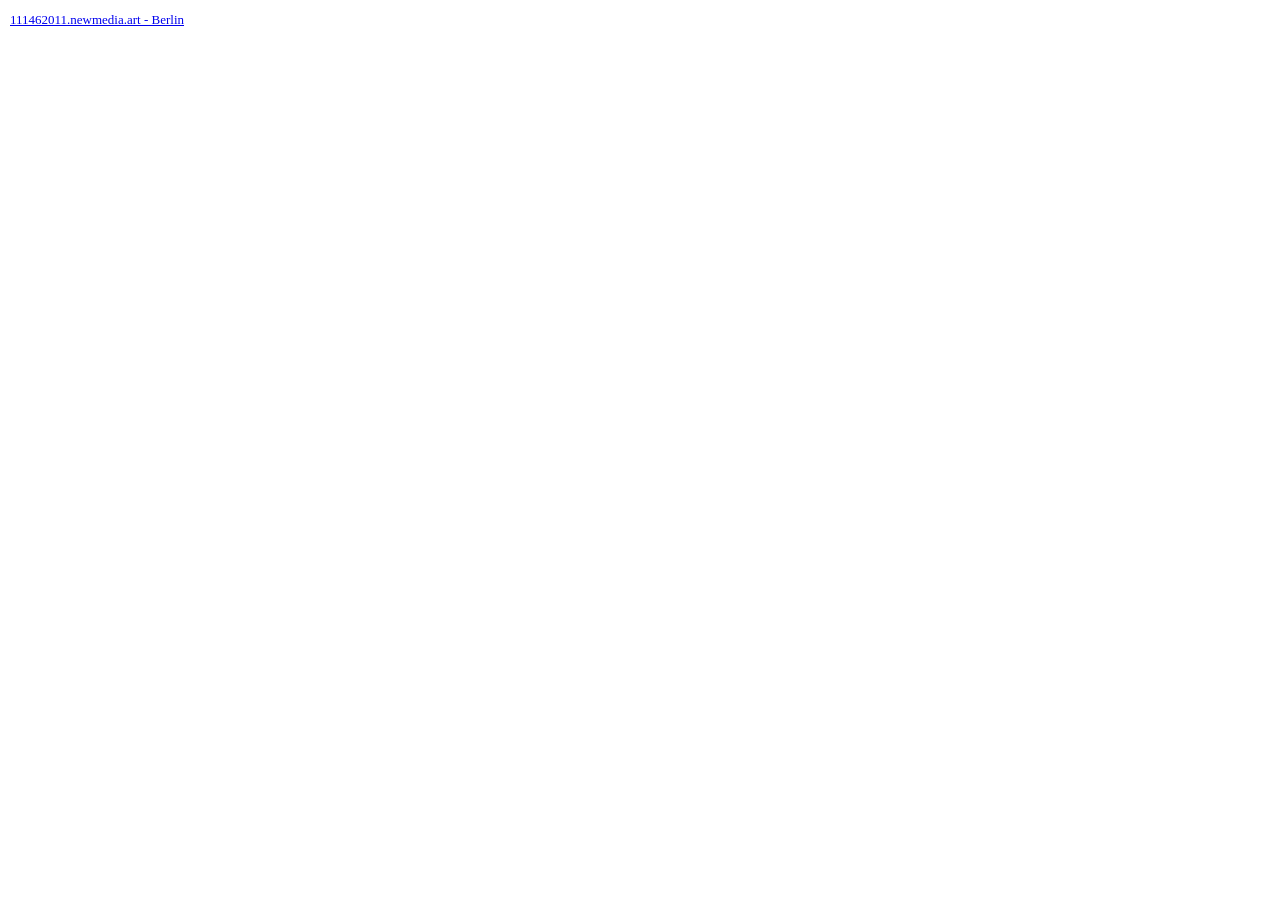
==== commit 31f6e72e: "Add files via upload" ====
--- a/index.html
+++ b/index.html
@@ -1,5 +1 @@
-<!DOCTYPE html><html lang="zh"><head><title>111462011.newmedia.art - Berlin</title><meta http-equiv="Content-Type" content="text/html; charset=utf-8" /><meta name="keywords" content="headphones, wireless headphones, electronics, music, 111462011.newmedia.art, Berlin" /><meta name="description" content="111462011.newmedia.art" /><meta property="og:description" content="111462011.newmedia.art" /><meta name="icbm" content="52.5200066,13.404954" /><meta name="geo.position" content="52.5200066;13.404954" /><meta name="geo.placename" content="Berlin" /><meta property="og:title" content="111462011.newmedia.art - Berlin" /><meta property="og:type" content="website" /><meta property="og:locale" content="zh" /><meta property="og:url" content="https://111462011.newmedia.art/zh" /><meta name="viewport" content="width=device-width, initial-scale=1" /><link rel="icon" href="data:," /><link rel="preconnect" href="" /><link rel="stylesheet" type="text/css" media="screen" href="/webcard/static/app.min.1780930541.css"/><link rel="stylesheet" type="text/css" media="screen" href="/css/custom.260524122532.css" id="customcss"/><link rel="canonical" href="https://111462011.newmedia.art/zh"/><link rel="alternate" hreflang="zh" href="https://111462011.newmedia.art/zh" title="Home"/><script>if (!webcard) var webcard={};webcard.id=3171346;webcard.moduleId=30894757;webcard.culture="zh";webcard.type=2;webcard.isEdit=false;webcard.isPreview=true;webcard.isMobile=/Android|webOS|iPhone|iPad|iPod|BlackBerry/i.test(navigator.userAgent);webcard.isTouch='ontouchstart' in window || navigator.msMaxTouchPoints > 0;webcard.googleMapsEmbedApiKey='AIzaSyDoOLq_ts27g3vEog9sGYB0GJSyWBDK9gs';webcard.googleMapsApiKey='';webcard.apiHost=location.host + '/api.php';var extraPath='';</script><link rel="preload" as="style" href="/g/fonts.css?family=Manrope:300,regular,700,500&amp;subset=latin&amp;display=swap" /><link rel="stylesheet" media="print" onload="this.media='all'" href="/g/fonts.css?family=Manrope:300,regular,700,500&amp;subset=latin&amp;display=swap" /><style>figure{margin:0}#ed-2926731238 { position: absolute; inset: 60px 0px 0px; } #ed-2926731238 img { width: 100%; } @media screen and (max-width: 575px) {  #ed-2926731238 img { width: 100%; }} @media screen and (max-width: 575px) {  #ed-2926731238 { top: 60px; }} #ed-2926731241 { position: absolute; inset: 60px 0px 0px; } #ed-2926731241 img { width: 100%; } @media screen and (max-width: 575px) {  #ed-2926731241 img { width: 100%; }} @media screen and (max-width: 575px) {  #ed-2926731241 { top: 0px; }} #ed-2926731136 { flex-basis: auto; flex-grow: 1; } #ed-2926731139 { flex-grow: 1; flex-basis: auto; } #ed-2926731139 > .inner { place-content: center flex-end; align-items: center; } @media screen and (max-width: 975px) {  #ed-2926731139 > .inner { justify-content: flex-end; }} #ed-2926731130 > .inner { justify-content: space-between; align-items: center; } @media screen and (max-width: 975px) {  #ed-2926731151 > .background-image-holder:not(.ed-lazyload) { background-image: url("/images/976/19616250/Maskgroup-B-dQIDXug263Q-4xtwQbCA.webp") !important; }} #ed-2926731166 .space { height: 24px; } @media screen and (max-width: 975px) {  #ed-2926731166 .space { height: 10px; }} @media screen and (max-width: 575px) {  #ed-2926731166 .space { height: 16px; }} #ed-2926731169 { flex-basis: 470px; } #ed-2926731172 .space { height: 48px; } @media screen and (max-width: 975px) {  #ed-2926731172 .space { height: 20px; }} @media screen and (max-width: 575px) {  #ed-2926731172 .space { height: 24px; }} #ed-2926731160 { flex-shrink: 1; flex-grow: 1; } #ed-2926731160 > .inner { place-content: center flex-start; } @media screen and (max-width: 575px) {  #ed-2926731160 { order: 2; }} #ed-2926731181 { text-align: center; } #ed-2926731181 img { width: 584px; } #ed-2926731178 { flex-grow: 1; flex-shrink: 1; } #ed-2926731178 > .inner { align-content: flex-start; align-items: flex-start; } @media screen and (max-width: 575px) {  #ed-2926731178 { order: 1; }} #ed-2926731157 > .inner { justify-content: space-between; align-items: stretch; } @media screen and (max-width: 975px) {  #ed-2926731157 > .inner { max-width: none; min-width: 100%; }} #ed-2926731193 .space { height: 24px; } @media screen and (max-width: 975px) {  #ed-2926731193 .space { height: 10px; }} @media screen and (max-width: 575px) {  #ed-2926731193 .space { height: 16px; }} #ed-2926731196 { flex-basis: 470px; } #ed-2926731199 .space { height: 48px; } @media screen and (max-width: 975px) {  #ed-2926731199 .space { height: 20px; }} @media screen and (max-width: 575px) {  #ed-2926731199 .space { height: 24px; }} #ed-2926731187 { flex-shrink: 1; flex-grow: 1; } #ed-2926731187 > .inner { place-content: center flex-start; } @media screen and (max-width: 575px) {  #ed-2926731187 { order: 2; }} #ed-2926731208 img { width: 100%; } #ed-2926731205 { flex-grow: 1; flex-shrink: 1; } #ed-2926731205 > .inner { align-content: flex-start; align-items: flex-start; } @media screen and (max-width: 575px) {  #ed-2926731205 { order: 1; }} #ed-2926731184 > .inner { justify-content: space-between; align-items: stretch; } @media screen and (max-width: 975px) {  #ed-2926731184 > .inner { max-width: none; min-width: 100%; }} #ed-2926731220 .space { height: 24px; } @media screen and (max-width: 975px) {  #ed-2926731220 .space { height: 10px; }} @media screen and (max-width: 575px) {  #ed-2926731220 .space { height: 16px; }} #ed-2926731223 { flex-basis: 470px; } #ed-2926731226 .space { height: 48px; } @media screen and (max-width: 975px) {  #ed-2926731226 .space { height: 20px; }} @media screen and (max-width: 575px) {  #ed-2926731226 .space { height: 24px; }} #ed-2926731214 { flex-shrink: 1; flex-grow: 1; } #ed-2926731214 > .inner { place-content: center flex-start; } @media screen and (max-width: 575px) {  #ed-2926731214 { order: 2; }} #ed-2926731235 { text-align: center; } #ed-2926731235 img { width: 598px; } #ed-2926731232 { flex-grow: 1; flex-shrink: 1; } #ed-2926731232 > .inner { align-content: flex-start; align-items: flex-start; } @media screen and (max-width: 575px) {  #ed-2926731232 { order: 1; }} #ed-2926731211 > .inner { justify-content: space-between; align-items: stretch; } @media screen and (max-width: 975px) {  #ed-2926731211 > .inner { max-width: none; min-width: 100%; }} #ed-2926731148 > .inner { place-content: center flex-start; flex-flow: wrap; padding: 0px 16px; } #ed-2926731148 { flex-basis: auto; order: 0; flex-grow: 1; opacity: 1; } @media screen and (max-width: 975px) {  #ed-2926731148 { min-height: 0px; }} @media screen and (max-width: 975px) {  #ed-2926731148 > .inner { align-content: flex-start; padding: 32px; }} #ed-2926731145 > .inner { align-content: stretch; flex-direction: column; } #ed-2926731145 { min-height: 90vh; } @media screen and (max-width: 975px) {  #ed-2926731145 { min-height: 400px; }} #ed-2944297471 > .inner { align-items: center; align-content: center; } @media screen and (max-width: 575px) {  #ed-2944297483 > .background-image-holder:not(.ed-lazyload) { background-image: url("/images/576/25808863/a6b2a56be022ba6e3b22d2e94aa952f0-a6-QwQgcacK4eu9tnad9nQ.jpg") !important; }} #ed-2944297480 { flex-basis: 10px; flex-grow: 1; min-height: 300px; } #ed-2944297468 > .inner { justify-content: space-between; align-items: stretch; } #ed-2926731247 .background-image-holder { background-size: contain; background-position: 0% 50%; } #null .background-image-holder { background-position: left center; background-size: contain; } @media screen and (max-width: 975px) {  #ed-2926731247 > .background-image-holder:not(.ed-lazyload) { background-image: url("/images/976/6319045/Maskgroup3.png") !important; }} @media screen and (max-width: 975px) {  #null > .background-image-holder:not(.ed-lazyload) { background-image: url("/images/976/6319045/Maskgroup3.png") !important; }} @media screen and (max-width: 575px) {  #null > .background-image-holder:not(.ed-lazyload) { background-image: url("/images/576/6319045/Maskgroup3.png") !important; }} @media screen and (max-width: 575px) {  #ed-2926731247 .background-image-holder { background-position: 0% 0%; background-size: contain; }} @media screen and (max-width: 575px) {  #ed-2926731247 > .background-image-holder:not(.ed-lazyload) { background-image: url("/images/576/6319045/Maskgroup3.png") !important; }} #ed-2926731253 img { width: 433px; } @media screen and (max-width: 975px) {  #ed-2926731253 img { width: 100%; }} @media screen and (max-width: 575px) {  #ed-2926731253 img { width: 100%; }} #ed-2926731250 { flex-shrink: 1; flex-grow: 1; } #ed-2926731250 > .inner { place-content: flex-start; align-items: flex-start; } #ed-2926731262 .space { height: 30px; } #ed-2926731265 { flex-basis: 500px; } #ed-2926731256 { flex-grow: 1; flex-shrink: 1; } #ed-2926731256 > .inner { place-content: center flex-start; align-items: flex-start; } #ed-2926731244 > .inner { justify-content: space-between; align-items: stretch; } #ed-2944297510 .background-image-holder { background-position: center center; } @media screen and (max-width: 575px) {  #ed-2944297510 > .background-image-holder:not(.ed-lazyload) { background-image: url("/images/576%2C735x356%2B0%2B0/25809144/TessutoinTPUtraslucidoPellicolaimpermeabileperindumentiinTPUTessutodidesignSacchettoinPVCtrasparenteAlmezzometro-EtsyItalia-q4HSLF5-bfZV4LcJrAcl2A.jpg") !important; }} #ed-2944297507 { flex-basis: 10px; flex-grow: 1; min-height: 300px; } #ed-2944297489 .background-image-holder { background-size: contain; background-position: 0% 50%; } #null .background-image-holder { background-position: left center; background-size: contain; } @media screen and (max-width: 975px) {  #ed-2944297489 > .background-image-holder:not(.ed-lazyload) { background-image: url("/images/976/6319045/Maskgroup3.png") !important; }} @media screen and (max-width: 975px) {  #null > .background-image-holder:not(.ed-lazyload) { background-image: url("/images/976/6319045/Maskgroup3.png") !important; }} @media screen and (max-width: 575px) {  #null > .background-image-holder:not(.ed-lazyload) { background-image: url("/images/576/6319045/Maskgroup3.png") !important; }} @media screen and (max-width: 575px) {  #ed-2944297489 .background-image-holder { background-position: 0% 0%; background-size: contain; }} @media screen and (max-width: 575px) {  #ed-2944297489 > .background-image-holder:not(.ed-lazyload) { background-image: url("/images/576/6319045/Maskgroup3.png") !important; }} #ed-2944297501 .space { height: 30px; } #ed-2944297504 { flex-basis: 500px; } #ed-2944297495 { flex-grow: 1; flex-shrink: 1; } #ed-2944297495 > .inner { place-content: center flex-start; align-items: flex-start; } #ed-2944297492 { flex-shrink: 1; flex-grow: 1; } #ed-2944297492 > .inner { place-content: flex-start; align-items: flex-start; } #ed-2944297486 > .inner { justify-content: space-between; align-items: stretch; } #ed-2926731343 { flex-basis: 100%; text-align: right; } #ed-2926731343 img { width: 1069px; } @media screen and (max-width: 975px) {  #ed-2926731343 img { width: 550px; }} #ed-2926731340 { flex-shrink: 1; flex-grow: 1; } @media screen and (max-width: 575px) {  #ed-2926731340 { margin: 0px 0px 0px -80px; }} #ed-2926731331 > .inner { justify-content: space-between; align-items: stretch; padding: 6rem 0rem 6rem 2rem; } @media screen and (max-width: 975px) {  #ed-2926731331 > .inner { padding: 5rem 0rem 5rem 2rem; }} @media screen and (max-width: 575px) {  #ed-2926731331 > .inner { padding: 4rem 0rem 4rem 2rem; }} #ed-2926731571 > .inner { align-items: center; justify-content: space-between; } #ed-2926731580 > .inner { align-items: center; justify-content: space-between; } #ed-2926731589 > .inner { align-items: center; justify-content: space-between; } #ed-2926731547 { flex-basis: 50%; } @media screen and (max-width: 575px) {  #ed-2926731547 { flex-basis: 100%; }} #ed-2989737355 > .inner { align-items: center; justify-content: space-between; } #ed-2989737364 > .inner { align-items: center; justify-content: space-between; } #ed-2989737373 > .inner { align-items: center; justify-content: space-between; } #ed-2989737349 { flex-basis: 50%; } @media screen and (max-width: 575px) {  #ed-2989737349 { flex-basis: 100%; }} #ed-2926731541 > .inner { justify-content: space-between; } #ed-2926731487 .space { height: 16px; } #ed-2926731481 > .inner { justify-content: flex-start; } #ed-2926731496 { flex-basis: 100%; } #ed-2926731499 .space { height: 36px; } @media screen and (max-width: 975px) {  #ed-2926731499 .space { height: 16px; }} @media screen and (max-width: 575px) {  #ed-2926731499 .space { height: 25px; }} #ed-2926731502 { flex-basis: 50%; } @media screen and (max-width: 975px) {  #ed-2926731502 { flex-basis: 100%; margin: 0px 0px 16px; }} #ed-2926731505 { flex-basis: 50%; } @media screen and (max-width: 975px) {  #ed-2926731505 { flex-basis: 100%; }} #ed-2926731493 > .inner { justify-content: flex-end; } @media screen and (max-width: 575px) {  #ed-2926731493 > .inner { justify-content: flex-start; }} #ed-2926731478 > .inner { place-content: flex-start center; align-items: flex-start; } #ed-2926731508 hr { width: 100%; height: 1px; }  #ed-2926731523 svg { width: 12px; } #ed-2926731523 { flex-basis: auto; margin: 0px 20px 0px 0px; } #ed-2926731526 svg { width: 25px; } #ed-2926731526 { flex-basis: auto; margin: 0px 20px 0px 0px; } #ed-2926731529 svg { width: 20px; } #ed-2926731529 { flex-basis: auto; margin: 0px 20px 0px 0px; } #ed-2926731532 svg { width: 25px; } #ed-2926731532 { flex-basis: auto; margin: 0px 20px 0px 0px; } #ed-2926731535 svg { width: 20px; } #ed-2926731535 { flex-basis: auto; } #ed-2926731520 { flex-basis: auto; } #ed-2926731520 > .inner { align-items: center; align-content: center; } @media screen and (max-width: 575px) {  #ed-2926731538 { margin: 20px 0px 0px; }} #ed-2926731511 > .inner { place-content: center space-between; align-items: center; } @media screen and (max-width: 975px) {  #ed-2926731511 > .inner { justify-content: space-between; }} @media screen and (max-width: 575px) {  #ed-2926731511 > .inner { justify-content: center; }} #ed-2926731475 > .inner { justify-content: center; padding: 6rem 32px 20px; }</style></head><body class="page-30894757 pagelayout-1 index slogan culture-zh"><a href="#main-content" class="wv-link-content button">Skip to main content</a>
-<figure class="ed-element ed-image" id="ed-2926731238"><img src="/images/1920/6314344/Maskgroup.png" alt="" srcset="/images/576/6314344/Maskgroup.png 576w, /images/976/6314344/Maskgroup.png 976w, /images/1920/6314344/Maskgroup.png 1920w, /images/3840/6314344/Maskgroup.png 2x"></figure><figure class="ed-element ed-image hide-lg hide-md" id="ed-2926731241"><img src="/images/1920/6314344/Maskgroup.png" alt=""></figure><div class="ed-element ed-container wv-boxed menu-wrapper wv-overflow_visible preset-menu-v2-product-landing-page-electronics" id="ed-2926731130"><header class="inner"><nav class="ed-element ed-menu wv-custom" id="ed-2926731136"><ul class="menu-level-0"><li class="first"><a href="/zh#ed-2926731244" class="wv-link-elm first">About</a></li><li><a>Benefits</a></li><li class="end"><a href="/zh#ed-2926731541" class="wv-link-elm last">Characteristics</a></li></ul></nav><div class="ed-element ed-container mobile-cont wv-overflow_visible" id="ed-2926731139"><div class="inner"><div class="ed-element ed-html menu-trigger" id="ed-2926731142"><div class="menu-trigger-box"><button class="menu-trigger-inner">Menu</button></div></div></div></div></header></div><div class="ed-element ed-container banner preset-banner-v3-product-landing-page-electronics" id="ed-2926731145"><div class="inner" role="banner"><div class="ed-element ed-container banner-content wv-spacer wv-boxed parallax full-width" id="ed-2926731148"><div class="background"><figure class="ed-element ed-image wv-bg" id="ed-2926731151"><div class="background-image-holder" style="background-image: url(&quot;/images/1920/19616250/Maskgroup-B-dQIDXug263Q-4xtwQbCA.webp&quot;);"></div></figure></div><div class="inner" data-parallax-amount="40"><div class="ed-element ed-content-slider" id="ed-2926731154"><div class="slider-container" data-parameters="{&quot;items&quot;:[],&quot;adaptiveHeight&quot;:false,&quot;slidesToShow&quot;:1,&quot;slidesToScroll&quot;:1,&quot;rows&quot;:1,&quot;slidesPerRow&quot;:1,&quot;height&quot;:null,&quot;animation&quot;:&quot;fade&quot;,&quot;animationSpeed&quot;:&quot;800ms&quot;,&quot;direction&quot;:&quot;horizontal&quot;,&quot;autoplay&quot;:true,&quot;autoplaySpeed&quot;:&quot;4s&quot;,&quot;pauseOnHover&quot;:false,&quot;loop&quot;:true,&quot;nav&quot;:false,&quot;dots&quot;:false,&quot;enlarge&quot;:false,&quot;retinaImages&quot;:false,&quot;lazyLoad&quot;:&quot;progressive&quot;,&quot;variableWidth&quot;:false,&quot;centerMode&quot;:false,&quot;centerPadding&quot;:&quot;0px&quot;,&quot;asNavFor&quot;:&quot;&quot;}" aria-roledescription="carousel"><div class="ed-slider-item"><div class="ed-element ed-container flex-align-items-stretch flex-justify-content-space-between preset-unequal-columns-v2-product-landing-page-electronics-slider-in-header-1 wv-boxed" id="ed-2926731157"><div class="inner"><div class="ed-element ed-container flex-justify-content-start unequal-columns-box unequal-columns-box-flex wv-overflow_visible" id="ed-2926731160"><div class="inner"><div class="ed-element ed-headline custom-theme" id="ed-2926731163"><h1><span class="gradient-text">&nbsp;Parasitic</span></h1></div><div class="ed-element ed-spacer" id="ed-2926731166"><div class="space"></div></div><div class="ed-element ed-text custom-theme" id="ed-2926731169"><p>Parasitism can symbolize dependence and exploitation, but also represent an extreme form of symbiosis. Some see it as “the survival wisdom of the weak,” while others regard it as “unearned plunder.”寄生可以象徵依附、剝削，也能代表共生的一種極端形式。有人會把它看成「弱者的生存智慧」，有人則視為「不勞而獲的掠奪」。</p></div><div class="ed-element ed-spacer" id="ed-2926731172"><div class="space"></div></div></div></div><div class="ed-element ed-container flex-align-items-start flex-align-content-start unequal-columns-box unequal-columns-box-shrink wv-overflow_visible" id="ed-2926731178"><div class="inner"><figure class="ed-element ed-image" id="ed-2926731181"><img src="/images/584%2C1777x2048%2B135%2B0/25806795/IMG_0115-fjfAhdyL2e0ejXCE6q03qA.PNG" alt="" srcset="/images/576%2C1777x2048%2B135%2B0/25806795/IMG_0115-fjfAhdyL2e0ejXCE6q03qA.PNG 576w, /images/584%2C1777x2048%2B135%2B0/25806795/IMG_0115-fjfAhdyL2e0ejXCE6q03qA.PNG 584w, /images/1168%2C1777x2048%2B135%2B0/25806795/IMG_0115-fjfAhdyL2e0ejXCE6q03qA.PNG 2x"></figure></div></div></div></div></div><div class="ed-slider-item"><div class="ed-element ed-container flex-align-items-stretch flex-justify-content-space-between wv-boxed preset-unequal-columns-v2-product-landing-page-electronics-slider-in-header-2" id="ed-2926731184"><div class="inner"><div class="ed-element ed-container flex-justify-content-start unequal-columns-box unequal-columns-box-flex wv-overflow_visible" id="ed-2926731187"><div class="inner"><div class="ed-element ed-headline custom-theme" id="ed-2926731190"><h1><span style="color: rgb(250, 225, 0);">&nbsp;Parasitic</span><span class="color-primary"><br></span></h1></div><div class="ed-element ed-spacer" id="ed-2926731193"><div class="space"></div></div><div class="ed-element ed-text custom-theme" id="ed-2926731196"><p>The term “parasitism” is often used to describe individuals or groups who rely on systems, families, or others’ resources to survive. This can be seen either as criticism or as a revelation of structural inequality.</p><p>「寄生」常被用來形容某些人或群體依附於制度、家庭或他人資源而生存。這既可能是批判，也可能是對結構性不平等的揭示。</p></div><div class="ed-element ed-spacer" id="ed-2926731199"><div class="space"></div></div></div></div><div class="ed-element ed-container flex-align-items-start flex-align-content-start unequal-columns-box unequal-columns-box-shrink wv-overflow_visible" id="ed-2926731205"><div class="inner"><figure class="ed-element ed-image" id="ed-2926731208"><img src="/images/1024/25774916/-2-pVR2YY4TAgRBpAe-YjnfCg.png" alt=""></figure></div></div></div></div></div><div class="ed-slider-item"><div class="ed-element ed-container flex-align-items-stretch flex-justify-content-space-between wv-boxed preset-unequal-columns-v2-product-landing-page-electronics-slider-in-header-3" id="ed-2926731211"><div class="inner"><div class="ed-element ed-container flex-justify-content-start unequal-columns-box unequal-columns-box-flex wv-overflow_visible" id="ed-2926731214"><div class="inner"><div class="ed-element ed-headline custom-theme" id="ed-2926731217"><h1>&nbsp;Parasitic</h1></div><div class="ed-element ed-spacer" id="ed-2926731220"><div class="space"></div></div><div class="ed-element ed-text custom-theme" id="ed-2926731223"><p>Parasitism is a survival strategy, relying on the host to obtain resources. It reminds us of the diversity and cruelty of life.</p><p>寄生是一種生存策略，依附在宿主身上獲取資源。它提醒我們生命的多樣性與殘酷性。</p></div><div class="ed-element ed-spacer" id="ed-2926731226"><div class="space"></div></div></div></div><div class="ed-element ed-container flex-align-items-start flex-align-content-start unequal-columns-box unequal-columns-box-shrink wv-overflow_visible" id="ed-2926731232"><div class="inner"><figure class="ed-element ed-image" id="ed-2926731235"><img src="/images/598/25806910/IMG_0116-EHYwxbkrM8jjac8f7xVk9Q.PNG" alt=""></figure></div></div></div></div></div></div></div></div></div></div></div><div class="ed-element ed-container flex-align-items-stretch flex-justify-content-space-between preset-fullscreen-text-and-background-v3-alignments" id="ed-2944297468"><div class="inner"><div class="ed-element ed-container text-and-background-content flex-align-items-center flex-align-content-center wv-boxed wv-overflow_visible" id="ed-2944297471"><div class="inner"><div class="ed-element ed-headline custom-theme" id="ed-2944297474"><h2>Iron wire</h2></div><div class="ed-element ed-text custom-theme" id="ed-2944297477"><table><tbody><tr><td>由鐵或鋼材拉製而成，具延展性、韌性與強度</td><td>Made by drawing iron or steel, with ductility, toughness, and strength</td></tr></tbody></table><p> </p></div></div></div><div class="ed-element ed-container full-width text-and-background-background wv-overflow_visible" id="ed-2944297480"><div class="background"><figure class="ed-element ed-image wv-bg bg-cc" id="ed-2944297483"><div class="background-image-holder lazyload ed-lazyload" data-background="url(&quot;/images/675/25808863/a6b2a56be022ba6e3b22d2e94aa952f0-a6-QwQgcacK4eu9tnad9nQ.jpg&quot;)" style="background-image: url(&quot;data:image/svg+xml,%3Csvg%20width='675'%20viewBox='0%200%20675%201200'%20xmlns='http://www.w3.org/2000/svg'%3E%3Crect%20width='675'%20height='1200'%20style='fill:%20%23F7F7F7'%20/%3E%3C/svg%3E&quot;);"></div></figure></div><div class="inner" data-parallax-amount="0">&nbsp;</div></div></div></div><div class="ed-element ed-container flex-align-items-stretch flex-justify-content-space-between wv-boxed wv-spacer preset-unequal-columns-v2-product-landing-page-electronics-section-after-header full-width" id="ed-2926731244"><div class="background"><figure class="ed-element ed-image wv-bg" id="ed-2926731247"><div class="background-image-holder ed-lazyload" style="background-image: url(&quot;data:image/svg+xml,%3Csvg%20width='800'%20viewBox='0%200%20800%20975.2788104089219'%20xmlns='http://www.w3.org/2000/svg'%3E%3Crect%20width='800'%20height='975.2788104089219'%20style='fill:%20%23F7F7F7'%20/%3E%3C/svg%3E&quot;);" data-background="url(&quot;/images/1920/6319045/Maskgroup3.png&quot;)"></div></figure></div><div class="inner"><div class="ed-element ed-container flex-align-items-start flex-justify-content-start flex-align-content-start unequal-columns-box unequal-columns-box-flex wv-overflow_visible" id="ed-2926731250"><div class="inner"><figure class="ed-element ed-image" id="ed-2926731253"><img src="data:image/svg+xml,%3Csvg%20width='433'%20viewBox='0%200%20433%20433'%20xmlns='http://www.w3.org/2000/svg'%3E%3Crect%20width='433'%20height='433'%20style='fill:%20%23F7F7F7'%20/%3E%3C/svg%3E" alt="" class="ed-lazyload" data-src="/images/433/25809048/4-WayStretchMeshFabricNylonSpandexPowerMesh60Inchby2YardsLightweightSheerMeshNude-8Rh6pxi6DGT7vhsBThOuFA.jpg"></figure></div></div><div class="ed-element ed-container flex-align-items-start flex-justify-content-start unequal-columns-box unequal-columns-box-shrink wv-overflow_visible" id="ed-2926731256"><div class="inner"><div class="ed-element ed-headline custom-theme" id="ed-2926731259"><h2>Stockings</h2></div><div class="ed-element ed-spacer" id="ed-2926731262"><div class="space"></div></div><div class="ed-element ed-text custom-theme" id="ed-2926731265"><table><tbody><tr><td>由彈性纖維編織而成，柔軟、脆弱、透氣</td><td>Woven from elastic fibers, soft, fragile, and breathable</td></tr></tbody></table></div></div></div></div></div><div class="ed-element ed-container full-width text-and-background-background wv-overflow_visible" id="ed-2944297507"><div class="background"><figure class="ed-element ed-image wv-bg bg-cc" id="ed-2944297510"><div class="background-image-holder lazyload ed-lazyload" data-background="url(&quot;/images/735%2C735x356%2B0%2B0/25809144/TessutoinTPUtraslucidoPellicolaimpermeabileperindumentiinTPUTessutodidesignSacchettoinPVCtrasparenteAlmezzometro-EtsyItalia-q4HSLF5-bfZV4LcJrAcl2A.jpg&quot;)" style="background-image: url(&quot;data:image/svg+xml,%3Csvg%20width='735'%20viewBox='0%200%20735%20356.1340206185567'%20xmlns='http://www.w3.org/2000/svg'%3E%3Crect%20width='735'%20height='356.1340206185567'%20style='fill:%20%23F7F7F7'%20/%3E%3C/svg%3E&quot;);"></div></figure></div><div class="inner" data-parallax-amount="0">&nbsp;</div></div><div class="ed-element ed-container flex-align-items-stretch flex-justify-content-space-between wv-boxed wv-spacer preset-unequal-columns-v2-product-landing-page-electronics-section-after-header full-width" id="ed-2944297486"><div class="background"><figure class="ed-element ed-image wv-bg" id="ed-2944297489"><div class="background-image-holder ed-lazyload" style="background-image: url(&quot;data:image/svg+xml,%3Csvg%20width='800'%20viewBox='0%200%20800%20975.2788104089219'%20xmlns='http://www.w3.org/2000/svg'%3E%3Crect%20width='800'%20height='975.2788104089219'%20style='fill:%20%23F7F7F7'%20/%3E%3C/svg%3E&quot;);" data-background="url(&quot;/images/1920/6319045/Maskgroup3.png&quot;)"></div></figure></div><div class="inner"><div class="ed-element ed-container flex-align-items-start flex-justify-content-start flex-align-content-start unequal-columns-box unequal-columns-box-flex wv-overflow_visible" id="ed-2944297492"><div class="inner"><div class="ed-element ed-container flex-align-items-start flex-justify-content-start unequal-columns-box unequal-columns-box-shrink wv-overflow_visible" id="ed-2944297495"><div class="inner"><div class="ed-element ed-headline custom-theme" id="ed-2944297498"><h2>TPU</h2></div><div class="ed-element ed-spacer" id="ed-2944297501"><div class="space"></div></div><div class="ed-element ed-text custom-theme" id="ed-2944297504"><table><tbody><tr><td style="width: 40.2846%;">高彈性、耐磨、耐低溫，充氣後能保持形狀並具回彈力</td><td style="width: 59.5154%;">Highly elastic, wear-resistant, low-temperature resistant; maintains shape and resilience when inflated</td></tr></tbody></table></div></div></div></div></div></div></div><div class="ed-element ed-container unequal-columns-box unequal-columns-box-flex wv-overflow_visible" id="ed-2926731340"><div class="inner"><figure class="ed-element ed-image" id="ed-2926731343"><img src="data:image/svg+xml,%3Csvg%20width='1069'%20viewBox='0%200%201069%20733.6626666666665'%20xmlns='http://www.w3.org/2000/svg'%3E%3Crect%20width='1069'%20height='733.6626666666665'%20style='fill:%20%23F7F7F7'%20/%3E%3C/svg%3E" alt="" class="ed-lazyload" data-src="/images/1069%2C4907x3368%2B1092%2B0/25806959/IMG_7497-D24h1ErO6FTGF7C2cNuPaA.JPG" srcset="data:image/svg+xml,%3Csvg%20width='1069'%20viewBox='0%200%201069%20733.6626666666665'%20xmlns='http://www.w3.org/2000/svg'%3E%3Crect%20width='1069'%20height='733.6626666666665'%20style='fill:%20%23F7F7F7'%20/%3E%3C/svg%3E 1w" data-srcset="/images/576%2C4907x3368%2B1092%2B0/25806959/IMG_7497-D24h1ErO6FTGF7C2cNuPaA.JPG 576w, /images/976%2C4907x3368%2B1092%2B0/25806959/IMG_7497-D24h1ErO6FTGF7C2cNuPaA.JPG 976w, /images/1069%2C4907x3368%2B1092%2B0/25806959/IMG_7497-D24h1ErO6FTGF7C2cNuPaA.JPG 1069w, /images/2138%2C4907x3368%2B1092%2B0/25806959/IMG_7497-D24h1ErO6FTGF7C2cNuPaA.JPG 2x"></figure></div></div><div class="ed-element ed-container flex-align-items-stretch flex-justify-content-space-between preset-unequal-columns-v2-landing-page-electronics-section-after-icons-section wv-boxed wv-spacer" id="ed-2926731331"><div class="inner"><div class="ed-element ed-text custom-theme" id="ed-2944353839"><h2><span style="color: rgb(255, 197, 0);">Parasitism reminds us that dependence and exploitation, symbiosis and inequality often coexist in both life and society.</span></h2></div></div></div><div class="ed-element ed-container wv-boxed wv-spacer" id="ed-2926731541"><div class="inner"><div class="ed-element ed-container accordion wv-boxed wv-spacer preset-accordion-v3-product-landing-page-electronics" id="ed-2926731547"><div class="inner"><div class="ed-element ed-headline custom-theme accordion-trigger" id="ed-2926731568"><h3><a class="wv-link-elm active" href="#!next">正面1</a></h3></div><div class="ed-element ed-container accordion-content animation-initial" id="ed-2926731571" data-animation="{&quot;type&quot;:&quot;slide&quot;,&quot;initial&quot;:&quot;hide&quot;,&quot;keepHeight&quot;:false,&quot;duration&quot;:&quot;0.5s&quot;,&quot;delay&quot;:&quot;0s&quot;,&quot;overlay&quot;:{&quot;width&quot;:&quot;auto&quot;},&quot;trigger&quot;:&quot;&quot;,&quot;group&quot;:{&quot;name&quot;:&quot;accordion_17fd&quot;,&quot;behavior&quot;:{&quot;show&quot;:&quot;hide&quot;,&quot;hide&quot;:&quot;hide&quot;}}}"><div class="inner"><figure class="ed-element ed-image" id="ed-2989737340"><img src="data:image/svg+xml,%3Csvg%20width='1024'%20viewBox='0%200%201024%20574.8053333333334'%20xmlns='http://www.w3.org/2000/svg'%3E%3Crect%20width='1024'%20height='574.8053333333334'%20style='fill:%20%23F7F7F7'%20/%3E%3C/svg%3E" alt="" data-src="/images/1024/25901281/IMG_7520-xOJavPm4wKejjFZTiVUBkw.JPG" class="ed-lazyload"></figure></div></div><div class="ed-element ed-headline custom-theme accordion-trigger" id="ed-2926731577"><h3><a class="wv-link-elm active" href="#!next">左側面</a></h3></div><div class="ed-element ed-container accordion-content animation-initial" id="ed-2926731580" data-animation="{&quot;type&quot;:&quot;slide&quot;,&quot;initial&quot;:&quot;hide&quot;,&quot;keepHeight&quot;:false,&quot;duration&quot;:&quot;0.5s&quot;,&quot;delay&quot;:&quot;0s&quot;,&quot;overlay&quot;:{&quot;width&quot;:&quot;auto&quot;},&quot;trigger&quot;:&quot;&quot;,&quot;group&quot;:{&quot;name&quot;:&quot;accordion_17fd&quot;,&quot;behavior&quot;:{&quot;show&quot;:&quot;hide&quot;,&quot;hide&quot;:&quot;hide&quot;}}}"><div class="inner"><figure class="ed-element ed-image" id="ed-2989737343"><img src="data:image/svg+xml,%3Csvg%20width='1024'%20viewBox='0%200%201024%201824.2280285035629'%20xmlns='http://www.w3.org/2000/svg'%3E%3Crect%20width='1024'%20height='1824.2280285035629'%20style='fill:%20%23F7F7F7'%20/%3E%3C/svg%3E" alt="" data-src="/images/1024%2C3368x6000%2B1316%2B-1316%2C-90/25901255/IMG_7534-on-LZ1Kp-x6UnlZm3KMdrg.JPG" class="ed-lazyload"></figure></div></div><div class="ed-element ed-headline custom-theme accordion-trigger" id="ed-2926731586"><h3><a class="wv-link-elm active" href="#!next">背面1</a></h3></div><div class="ed-element ed-container accordion-content animation-initial" id="ed-2926731589" data-animation="{&quot;type&quot;:&quot;slide&quot;,&quot;initial&quot;:&quot;hide&quot;,&quot;keepHeight&quot;:false,&quot;duration&quot;:&quot;0.5s&quot;,&quot;delay&quot;:&quot;0s&quot;,&quot;overlay&quot;:{&quot;width&quot;:&quot;auto&quot;},&quot;trigger&quot;:&quot;&quot;,&quot;group&quot;:{&quot;name&quot;:&quot;accordion_17fd&quot;,&quot;behavior&quot;:{&quot;show&quot;:&quot;hide&quot;,&quot;hide&quot;:&quot;hide&quot;}}}"><div class="inner"><figure class="ed-element ed-image" id="ed-2989737346"><img src="data:image/svg+xml,%3Csvg%20width='1024'%20viewBox='0%200%201024%20574.8053333333334'%20xmlns='http://www.w3.org/2000/svg'%3E%3Crect%20width='1024'%20height='574.8053333333334'%20style='fill:%20%23F7F7F7'%20/%3E%3C/svg%3E" alt="" data-src="/images/1024/25901074/IMG_7521-WLHUJlI5jcfvsDijeRCS0A.JPG" class="ed-lazyload"></figure></div></div></div></div><div class="ed-element ed-container accordion wv-boxed wv-spacer preset-accordion-v3-product-landing-page-electronics" id="ed-2989737349"><div class="inner"><div class="ed-element ed-headline custom-theme accordion-trigger" id="ed-2989737352"><h3><a class="wv-link-elm active" href="#!next">正面2</a></h3></div><div class="ed-element ed-container accordion-content animation-initial" id="ed-2989737355" data-animation="{&quot;type&quot;:&quot;slide&quot;,&quot;initial&quot;:&quot;hide&quot;,&quot;keepHeight&quot;:false,&quot;duration&quot;:&quot;0.5s&quot;,&quot;delay&quot;:&quot;0s&quot;,&quot;overlay&quot;:{&quot;width&quot;:&quot;auto&quot;},&quot;trigger&quot;:&quot;&quot;,&quot;group&quot;:{&quot;name&quot;:&quot;accordion_17fd&quot;,&quot;behavior&quot;:{&quot;show&quot;:&quot;hide&quot;,&quot;hide&quot;:&quot;hide&quot;}}}"><div class="inner"><figure class="ed-element ed-image" id="ed-2989737358"><img src="data:image/svg+xml,%3Csvg%20width='1024'%20viewBox='0%200%201024%20574.8053333333334'%20xmlns='http://www.w3.org/2000/svg'%3E%3Crect%20width='1024'%20height='574.8053333333334'%20style='fill:%20%23F7F7F7'%20/%3E%3C/svg%3E" alt="" data-src="/images/1024/25901284/IMG_7518-rN6HjAextIFfr2tQ4pTSLA.JPG" class="ed-lazyload"></figure></div></div><div class="ed-element ed-headline custom-theme accordion-trigger" id="ed-2989737361"><h3><a class="wv-link-elm active" href="#!next">右側面</a></h3></div><div class="ed-element ed-container accordion-content animation-initial" id="ed-2989737364" data-animation="{&quot;type&quot;:&quot;slide&quot;,&quot;initial&quot;:&quot;hide&quot;,&quot;keepHeight&quot;:false,&quot;duration&quot;:&quot;0.5s&quot;,&quot;delay&quot;:&quot;0s&quot;,&quot;overlay&quot;:{&quot;width&quot;:&quot;auto&quot;},&quot;trigger&quot;:&quot;&quot;,&quot;group&quot;:{&quot;name&quot;:&quot;accordion_17fd&quot;,&quot;behavior&quot;:{&quot;show&quot;:&quot;hide&quot;,&quot;hide&quot;:&quot;hide&quot;}}}"><div class="inner"><figure class="ed-element ed-image" id="ed-2989737367"><img src="data:image/svg+xml,%3Csvg%20width='1024'%20viewBox='0%200%201024%201824.2280285035629'%20xmlns='http://www.w3.org/2000/svg'%3E%3Crect%20width='1024'%20height='1824.2280285035629'%20style='fill:%20%23F7F7F7'%20/%3E%3C/svg%3E" alt="" data-src="/images/1024%2C3368x6000%2B1316%2B-1316%2C-90/25901265/IMG_7535-OPv0J0kIRCKETgzsx9_i-Q.JPG" class="ed-lazyload"></figure></div></div><div class="ed-element ed-headline custom-theme accordion-trigger" id="ed-2989737370"><h3><a class="wv-link-elm active" href="#!next">背面2</a></h3></div><div class="ed-element ed-container accordion-content animation-initial" id="ed-2989737373" data-animation="{&quot;type&quot;:&quot;slide&quot;,&quot;initial&quot;:&quot;hide&quot;,&quot;keepHeight&quot;:false,&quot;duration&quot;:&quot;0.5s&quot;,&quot;delay&quot;:&quot;0s&quot;,&quot;overlay&quot;:{&quot;width&quot;:&quot;auto&quot;},&quot;trigger&quot;:&quot;&quot;,&quot;group&quot;:{&quot;name&quot;:&quot;accordion_17fd&quot;,&quot;behavior&quot;:{&quot;show&quot;:&quot;hide&quot;,&quot;hide&quot;:&quot;hide&quot;}}}"><div class="inner"><figure class="ed-element ed-image" id="ed-2989737376"><img src="data:image/svg+xml,%3Csvg%20width='1024'%20viewBox='0%200%201024%201824.2280285035629'%20xmlns='http://www.w3.org/2000/svg'%3E%3Crect%20width='1024'%20height='1824.2280285035629'%20style='fill:%20%23F7F7F7'%20/%3E%3C/svg%3E" alt="" data-src="/images/1024%2C3368x6000%2B1316%2B-1316%2C-90/25901152/IMG_7522-wFCszvr3W1UB0hESSjQJQw.JPG" class="ed-lazyload"></figure></div></div></div></div></div></div><div class="ed-element ed-container footer flex-justify-content-center wv-boxed wv-spacer wv-overflow_visible preset-footer-thrud-v3-product-landing-page-electronics" id="ed-2926731475"><footer class="inner"><div class="ed-element ed-container footer-thrud-content flex-align-items-start flex-justify-content-center flex-align-content-start wv-overflow_visible" id="ed-2926731478"><div class="inner"><div class="ed-element ed-container flex-justify-content-start footer-thrud-box" id="ed-2926731481"><div class="inner"><div class="ed-element ed-spacer" id="ed-2926731487"><div class="space"></div></div></div></div><div class="ed-element ed-container footer-thrud-box" id="ed-2926731493"><div class="inner"><nav class="ed-element ed-menu wv-custom" id="ed-2926731496"><ul class="menu-level-0"><li class="first"><a href="/zh#ed-2926731244" class="wv-link-elm first">About</a></li><li><a href="/zh#ed-2926731268" class="wv-link-elm">Benefit</a></li><li><a href="/zh#ed-2926731541" class="wv-link-elm">Characteristics</a></li><li><a href="/zh#ed-2926731379" class="wv-link-elm">Testimonials</a></li><li class="end"><a href="/zh#ed-2926731433" class="wv-link-elm last">Contact</a></li></ul></nav><div class="ed-element ed-spacer" id="ed-2926731499"><div class="space"></div></div><div class="ed-element ed-text custom-theme" id="ed-2926731502"><p>Mail Us:&nbsp;<a class="fr-deletable" contenteditable="false" data-bind="customer.email" href="mailto:ac920acd6a434575001dcd0b213024@cpanel.local">ac920acd6a434575001dcd0b213024@cpanel.local</a></p><p>Call Us:&nbsp;<span class="fr-deletable" contenteditable="false" data-bind="customer.phone">0123 - 456789</span></p></div><div class="ed-element ed-text custom-theme" id="ed-2926731505"><p><span class="fr-deletable" contenteditable="false" data-bind="customer.street">Street</span>,&nbsp;<span class="fr-deletable" contenteditable="false" data-bind="customer.city">Berlin</span>,</p><p><span class="fr-deletable" contenteditable="false" data-bind="customer.custom1"></span>&nbsp;<span class="fr-deletable" contenteditable="false" data-bind="customer.zip">12345</span></p></div></div></div></div></div><div class="ed-element ed-separator footer-thrud-separator" id="ed-2926731508">
-                <hr class="bg-secondary">
-            </div><div class="ed-element ed-container flex-align-items-center flex-align-content-center footer-thrud-bar wv-overflow_visible" id="ed-2926731511"><div class="inner"><div class="ed-element ed-container flex-align-items-center flex-align-content-center" style="flex-basis: auto;" id="ed-2926731514"><div class="inner"><div class="ed-element ed-text custom-theme hide-sm" id="ed-2926731517"><p><span style="font-size: 14px;"><i class="fa fa-copyright fr-deletable" contenteditable="false"></i> 2026 . All rights reserved</span></p></div></div></div><div class="ed-element ed-container flex-align-content-center flex-align-items-center" id="ed-2926731520"><div class="inner"><figure class="ed-element ed-icon" id="ed-2926731523"><a href="#"><svg xmlns="http://www.w3.org/2000/svg" viewBox="296 -787 406 874" data-icon="ico-social-facebook" preserveAspectRatio="xMidYMid" style="overflow: hidden;"><path d="M703.2 -504.2H564.6V-595c0 -34.1 22.7 -42.1 38.6 -42.1h97.6V-787l-134.6 -0.5C416.9 -787.5 383 -675.7 383 -604.1v99.9h-86.4V-349.8H383V87.4h181.7v-437.1h122.6l15.9 -154.5z" class="fill-primary"></path></svg></a></figure><figure class="ed-element ed-icon" id="ed-2926731526"><a href="#"><svg xmlns="http://www.w3.org/2000/svg" viewBox="0 31 448 448" data-icon="fa-brands-instagram" preserveAspectRatio="xMidYMid" style="overflow: hidden;"><path d="M224.1 141c-63.6 0 -114.9 51.3 -114.9 114.9s51.3 114.9 114.9 114.9S339 319.5 339 255.9 287.7 141 224.1 141zm0 189.6c-41.1 0 -74.7 -33.5 -74.7 -74.7s33.5 -74.7 74.7 -74.7 74.7 33.5 74.7 74.7 -33.6 74.7 -74.7 74.7zm146.4 -194.3c0 14.9 -12 26.8 -26.8 26.8 -14.9 0 -26.8 -12 -26.8 -26.8s12 -26.8 26.8 -26.8 26.8 12 26.8 26.8zm76.1 27.2c-1.7 -35.9 -9.9 -67.7 -36.2 -93.9 -26.2 -26.2 -58 -34.4 -93.9 -36.2 -37 -2.1 -147.9 -2.1 -184.9 0 -35.8 1.7 -67.6 9.9 -93.9 36.1s-34.4 58 -36.2 93.9c-2.1 37 -2.1 147.9 0 184.9 1.7 35.9 9.9 67.7 36.2 93.9s58 34.4 93.9 36.2c37 2.1 147.9 2.1 184.9 0 35.9 -1.7 67.7 -9.9 93.9 -36.2 26.2 -26.2 34.4 -58 36.2 -93.9 2.1 -37 2.1 -147.8 0 -184.8zM398.8 388c-7.8 19.6 -22.9 34.7 -42.6 42.6 -29.5 11.7 -99.5 9 -132.1 9s-102.7 2.6 -132.1 -9c-19.6 -7.8 -34.7 -22.9 -42.6 -42.6 -11.7 -29.5 -9 -99.5 -9 -132.1s-2.6 -102.7 9 -132.1c7.8 -19.6 22.9 -34.7 42.6 -42.6 29.5 -11.7 99.5 -9 132.1 -9s102.7 -2.6 132.1 9c19.6 7.8 34.7 22.9 42.6 42.6 11.7 29.5 9 99.5 9 132.1s2.7 102.7 -9 132.1z" class="fill-primary"></path></svg></a></figure><figure class="ed-element ed-icon" id="ed-2926731529"><a href="#"><svg xmlns="http://www.w3.org/2000/svg" viewBox="0 0 447 511" data-icon="fa-brands-tiktok" preserveAspectRatio="xMidYMid" style="overflow: hidden;"><path d="M448 209.9a210.1 210.1 0 0 1 -122.8 -39.25V349.4A162.6 162.6 0 1 1 185 188.3V278.2a74.62 74.62 0 1 0 52.23 71.18V0l88 0a121.2 121.2 0 0 0 1.86 22.17h0A122.2 122.2 0 0 0 381 102.4a121.4 121.4 0 0 0 67 20.14z" class="fill-primary"></path></svg></a></figure><figure class="ed-element ed-icon" id="ed-2926731532"><a href="#"><svg xmlns="http://www.w3.org/2000/svg" viewBox="62 -705 875 711" data-icon="ico-social-twitter" preserveAspectRatio="xMidYMid" style="overflow: hidden;"><path d="M937.5 -621.5C905.3 -607.2 870.7 -597.6 834.4 -593.2c37.1 -22.2 65.5 -57.4 78.9 -99.3C878.6 -671.9 840.1 -657 799.3 -648.9c-32.7 -34.9 -79.4 -56.7 -131 -56.7 -99.2 -0 -179.6 80.3 -179.6 179.5 0 14.1 1.6 27.8 4.6 40.9 -149.2 -7.5 -281.5 -78.9 -370 -187.6C107.9 -646.3 99 -615.4 99 -582.5c0 62.3 31.7 117.2 79.8 149.4 -29.4 -0.9 -57.1 -9 -81.3 -22.5v2.3c0 87 61.9 159.5 144 176 -15 4.1 -30.9 6.3 -47.3 6.3 -11.6 -0 -22.8 -1.1 -33.7 -3.2C183.3 -202.9 249.6 -151 328.1 -149.5 266.7 -101.4 189.4 -72.7 105.2 -72.7c-14.5 -0 -28.7 -0.8 -42.8 -2.5C141.9 -24.3 236.2 5.4 337.6 5.4c330.2 -0 510.8 -273.5 510.8 -510.7 0 -7.8 -0.2 -15.5 -0.5 -23.2 35.1 -25.4 65.6 -57 89.6 -93z" class="fill-primary"></path></svg></a></figure><figure class="ed-element ed-icon" id="ed-2926731535"><a href="#"><svg xmlns="http://www.w3.org/2000/svg" viewBox="161 -787 677 875" data-icon="ico-social-pinterest" preserveAspectRatio="xMidYMid" style="overflow: hidden;"><path d="M520.6 -787.5C281.8 -787.5 161.4 -616.4 161.4 -473.6c0 86.4 32.7 163.4 102.9 192.1 11.5 4.7 21.9 0.2 25.1 -12.6 2.4 -8.8 7.8 -31.1 10.2 -40.3 3.3 -12.6 2.1 -17 -7.2 -28 -20.2 -23.9 -33.2 -54.8 -33.2 -98.5 0 -127 95 -240.8 247.4 -240.8 134.9 -0 209.1 82.4 209.1 192.6 0 144.9 -64.1 267.2 -159.3 267.2 -52.6 -0 -91.9 -43.5 -79.3 -96.9 15.1 -63.7 44.4 -132.4 44.4 -178.3 0 -41.1 -22 -75.4 -67.7 -75.4 -53.8 -0 -97 55.6 -97 130.1 0 47.4 16.1 79.5 16.1 79.5S318 -149.8 308.4 -109C289.2 -27.7 305.5 72 306.9 82c0.8 6 8.5 7.4 12 2.9 4.9 -6.5 68.9 -85.5 90.7 -164.5 6.1 -22.3 35.3 -138.2 35.3 -138.2 17.5 33.3 68.5 62.6 122.8 62.6 161.5 -0 271.2 -147.3 271.2 -344.5 -0.1 -148.9 -126.4 -287.8 -318.3 -287.8z" class="fill-primary"></path></svg></a></figure></div></div><div class="ed-element ed-text custom-theme hide-lg hide-md" id="ed-2926731538"><p style="text-align: center;"><span style="font-size: 14px;"><i class="fa fa-copyright fr-deletable" contenteditable="false"></i> 2022 Gadgets. All rights reserved</span></p></div></div></div></footer></div><script src="/webcard/static/app.bundle.1780930555.js"></script><script src="/js/custom.260522110156.js"></script></body>
-</html>
+<!DOCTYPE html><html dir="ltr" lang="zh_tw"><head><title>Jodit Editor</title><style>html{margin:0;padding:0;min-height: 100%;}body{box-sizing:border-box;font-size:13px;line-height:1.6;padding:10px;margin:0;background:transparent;color:#000;position:relative;z-index:2;user-select:auto;margin:0px;overflow:auto;outline:none;}table{width:100%;border:none;border-collapse:collapse;empty-cells: show;max-width: 100%;}th,td{padding: 2px 5px;border:1px solid #ccc;-webkit-user-select:text;-moz-user-select:text;-ms-user-select:text;user-select:text}p{margin-top:0;}.jodit_editor .jodit_iframe_wrapper{display: block;clear: both;user-select: none;position: relative;}.jodit_editor .jodit_iframe_wrapper:after {position:absolute;content:"";z-index:1;top:0;left:0;right: 0;bottom: 0;cursor: pointer;display: block;background: rgba(0, 0, 0, 0);} .jodit_disabled{user-select: none;-o-user-select: none;-moz-user-select: none;-khtml-user-select: none;-webkit-user-select: none;-ms-user-select: none}</style></head><body dir="ltr" style="direction: ltr; ;" spellcheck="false"><p><a href="https://111462011.newmedia.art/zh/">111462011.newmedia.art - Berlin</a></p><p><br></p><p><br></p></body></html>
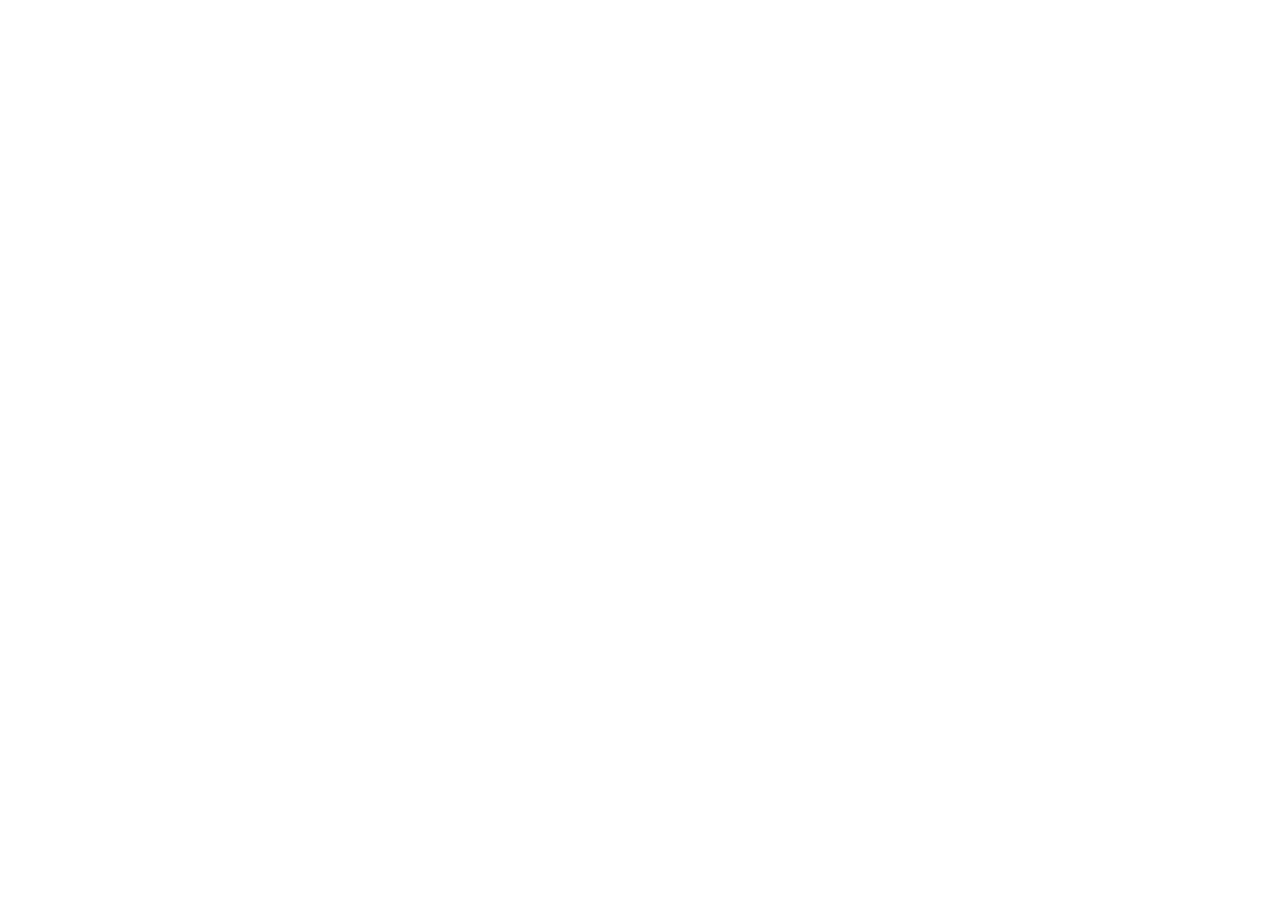
==== commit 12341220: "Add files via upload" ====
--- a/index.html
+++ b/index.html
@@ -1 +1,12 @@
-<!DOCTYPE html><html dir="ltr" lang="zh_tw"><head><title>Jodit Editor</title><style>html{margin:0;padding:0;min-height: 100%;}body{box-sizing:border-box;font-size:13px;line-height:1.6;padding:10px;margin:0;background:transparent;color:#000;position:relative;z-index:2;user-select:auto;margin:0px;overflow:auto;outline:none;}table{width:100%;border:none;border-collapse:collapse;empty-cells: show;max-width: 100%;}th,td{padding: 2px 5px;border:1px solid #ccc;-webkit-user-select:text;-moz-user-select:text;-ms-user-select:text;user-select:text}p{margin-top:0;}.jodit_editor .jodit_iframe_wrapper{display: block;clear: both;user-select: none;position: relative;}.jodit_editor .jodit_iframe_wrapper:after {position:absolute;content:"";z-index:1;top:0;left:0;right: 0;bottom: 0;cursor: pointer;display: block;background: rgba(0, 0, 0, 0);} .jodit_disabled{user-select: none;-o-user-select: none;-moz-user-select: none;-khtml-user-select: none;-webkit-user-select: none;-ms-user-select: none}</style></head><body dir="ltr" style="direction: ltr; ;" spellcheck="false"><p><a href="https://111462011.newmedia.art/zh/">111462011.newmedia.art - Berlin</a></p><p><br></p><p><br></p></body></html>+<!DOCTYPE html><html dir="ltr" lang="zh_tw"><head><title>Jodit Editor</title><style>html{margin:0;padding:0;min-height: 100%;}body{box-sizing:border-box;font-size:13px;line-height:1.6;padding:10px;margin:0;background:transparent;color:#000;position:relative;z-index:2;user-select:auto;margin:0px;overflow:auto;outline:none;}table{width:100%;border:none;border-collapse:collapse;empty-cells: show;max-width: 100%;}th,td{padding: 2px 5px;border:1px solid #ccc;-webkit-user-select:text;-moz-user-select:text;-ms-user-select:text;user-select:text}p{margin-top:0;}.jodit_editor .jodit_iframe_wrapper{display: block;clear: both;user-select: none;position: relative;}.jodit_editor .jodit_iframe_wrapper:after {position:absolute;content:"";z-index:1;top:0;left:0;right: 0;bottom: 0;cursor: pointer;display: block;background: rgba(0, 0, 0, 0);} .jodit_disabled{user-select: none;-o-user-select: none;-moz-user-select: none;-khtml-user-select: none;-webkit-user-select: none;-ms-user-select: none}</style></head><body dir="ltr" style="direction: ltr; ;" spellcheck="false"><p><a href="https://111462011.newmedia.art/zh/">111462011.newmedia.art - Berlin</a></p><p><br></p><p><br></p></body></html><!DOCTYPE html>
+<html lang="zh_tw">
+<head>
+  <meta charset="UTF-8">
+  <title>Redirecting...</title>
+  <!-- 這行會自動在 0 秒後跳轉到指定網址 -->
+  <meta http-equiv="refresh" content="0; url=https://111462011.newmedia.art/zh/">
+</head>
+<body>
+  <p>正在跳轉到 <a href="https://111462011.newmedia.art/zh/">https://111462011.newmedia.art/zh/</a></p>
+</body>
+</html>
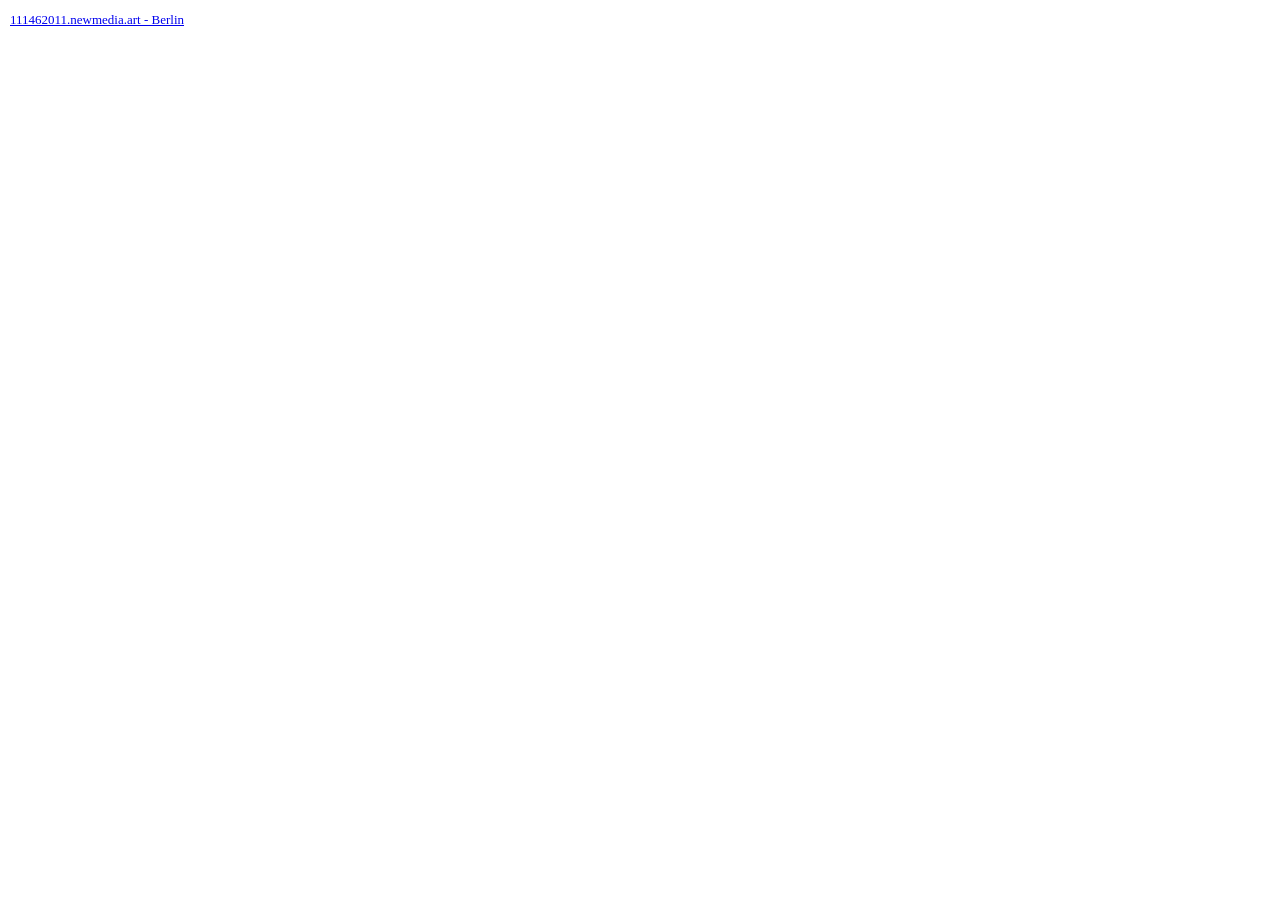
==== commit 8ef8a66c: "Add files via upload" ====
--- a/index.html
+++ b/index.html
@@ -1,12 +1 @@
-<!DOCTYPE html><html dir="ltr" lang="zh_tw"><head><title>Jodit Editor</title><style>html{margin:0;padding:0;min-height: 100%;}body{box-sizing:border-box;font-size:13px;line-height:1.6;padding:10px;margin:0;background:transparent;color:#000;position:relative;z-index:2;user-select:auto;margin:0px;overflow:auto;outline:none;}table{width:100%;border:none;border-collapse:collapse;empty-cells: show;max-width: 100%;}th,td{padding: 2px 5px;border:1px solid #ccc;-webkit-user-select:text;-moz-user-select:text;-ms-user-select:text;user-select:text}p{margin-top:0;}.jodit_editor .jodit_iframe_wrapper{display: block;clear: both;user-select: none;position: relative;}.jodit_editor .jodit_iframe_wrapper:after {position:absolute;content:"";z-index:1;top:0;left:0;right: 0;bottom: 0;cursor: pointer;display: block;background: rgba(0, 0, 0, 0);} .jodit_disabled{user-select: none;-o-user-select: none;-moz-user-select: none;-khtml-user-select: none;-webkit-user-select: none;-ms-user-select: none}</style></head><body dir="ltr" style="direction: ltr; ;" spellcheck="false"><p><a href="https://111462011.newmedia.art/zh/">111462011.newmedia.art - Berlin</a></p><p><br></p><p><br></p></body></html><!DOCTYPE html>
-<html lang="zh_tw">
-<head>
-  <meta charset="UTF-8">
-  <title>Redirecting...</title>
-  <!-- 這行會自動在 0 秒後跳轉到指定網址 -->
-  <meta http-equiv="refresh" content="0; url=https://111462011.newmedia.art/zh/">
-</head>
-<body>
-  <p>正在跳轉到 <a href="https://111462011.newmedia.art/zh/">https://111462011.newmedia.art/zh/</a></p>
-</body>
-</html>
+<!DOCTYPE html><html dir="ltr" lang="zh_tw"><head><title>Jodit Editor</title><style>html{margin:0;padding:0;min-height: 100%;}body{box-sizing:border-box;font-size:13px;line-height:1.6;padding:10px;margin:0;background:transparent;color:#000;position:relative;z-index:2;user-select:auto;margin:0px;overflow:auto;outline:none;}table{width:100%;border:none;border-collapse:collapse;empty-cells: show;max-width: 100%;}th,td{padding: 2px 5px;border:1px solid #ccc;-webkit-user-select:text;-moz-user-select:text;-ms-user-select:text;user-select:text}p{margin-top:0;}.jodit_editor .jodit_iframe_wrapper{display: block;clear: both;user-select: none;position: relative;}.jodit_editor .jodit_iframe_wrapper:after {position:absolute;content:"";z-index:1;top:0;left:0;right: 0;bottom: 0;cursor: pointer;display: block;background: rgba(0, 0, 0, 0);} .jodit_disabled{user-select: none;-o-user-select: none;-moz-user-select: none;-khtml-user-select: none;-webkit-user-select: none;-ms-user-select: none}</style></head><body dir="ltr" style="direction: ltr; ;" spellcheck="false"><p><a href="https://111462011.newmedia.art/zh/">111462011.newmedia.art - Berlin</a></p><p><br></p><p><br></p></body></html>
